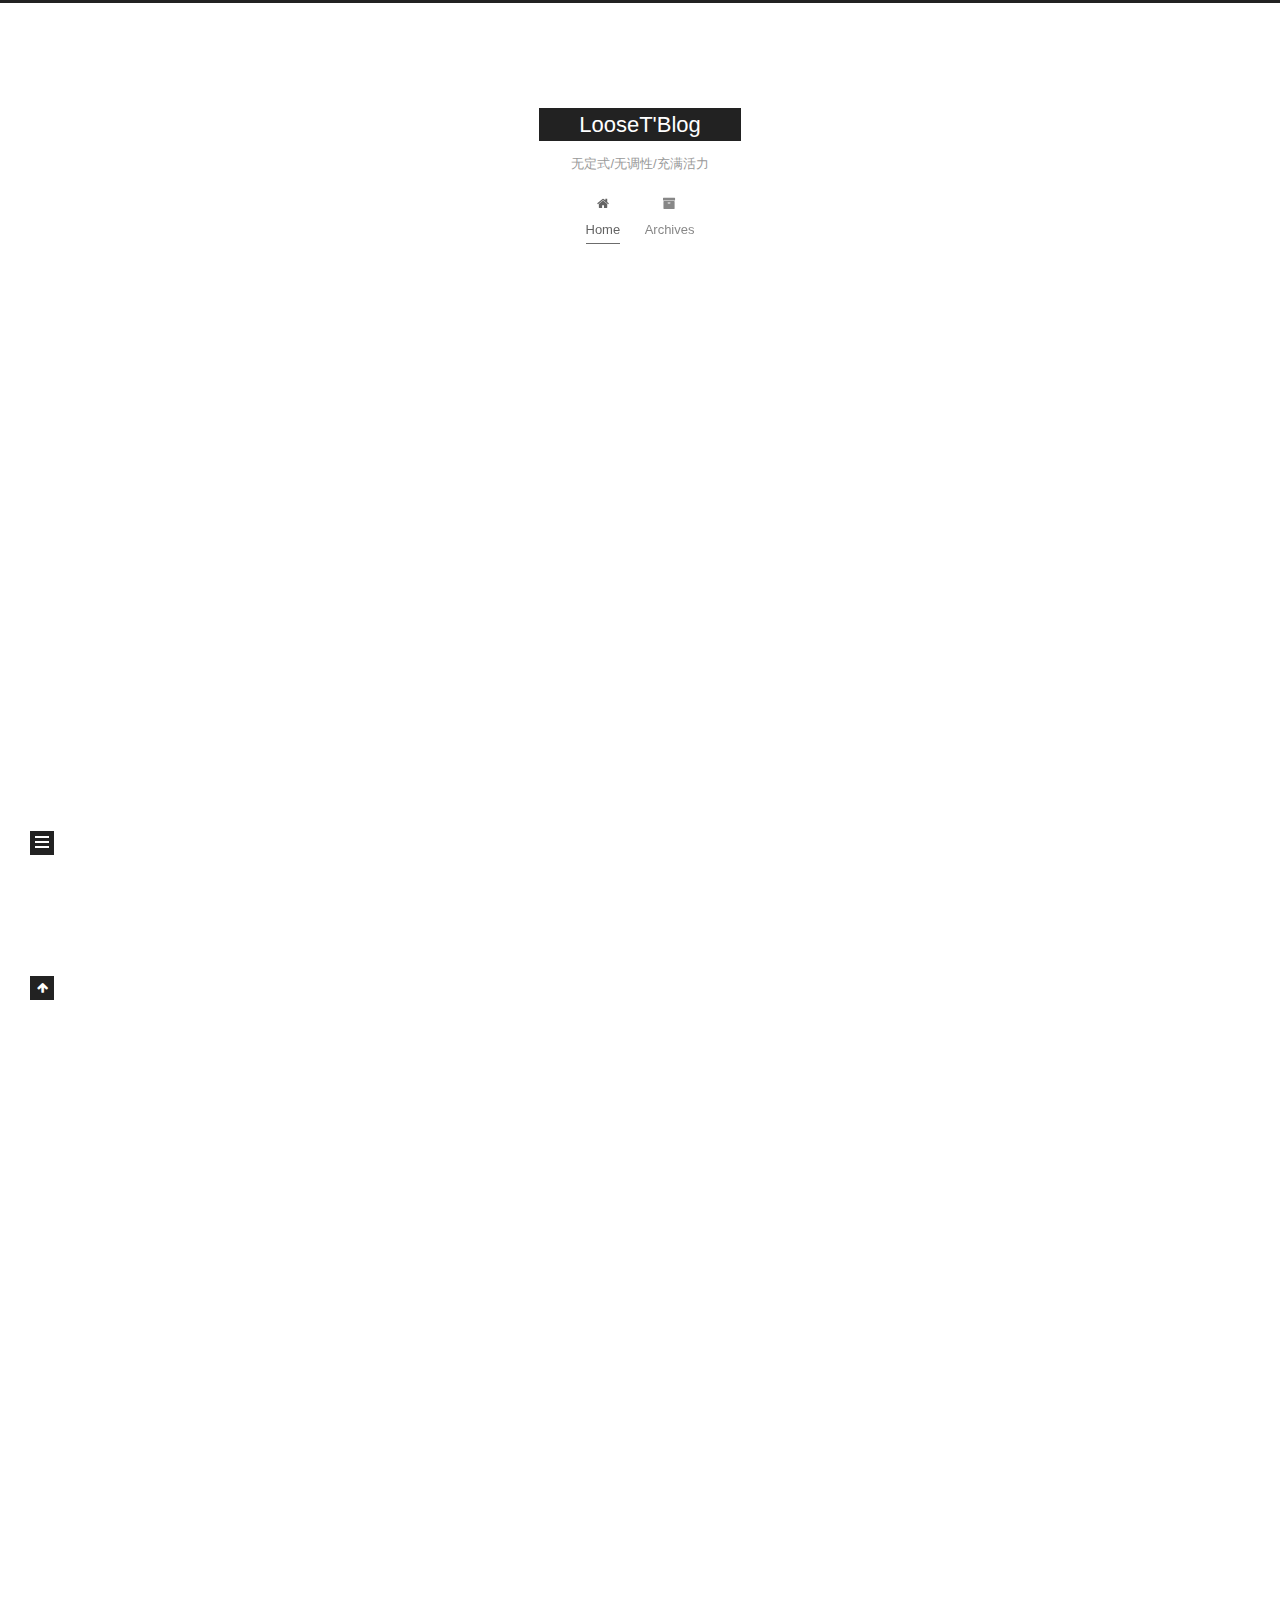
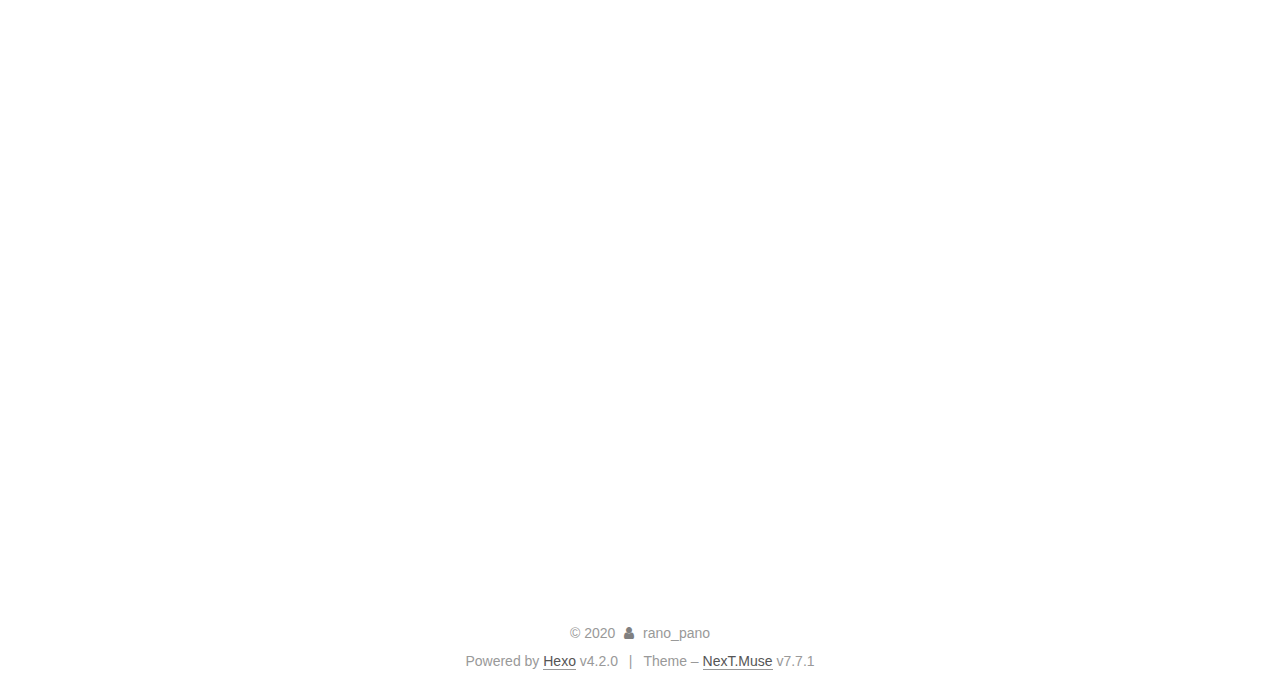
==== index.html @ d1a0e745 "Site updated: 2020-02-09 01:14:16" ====
<!DOCTYPE html>
<html lang="en">
<head>
  <meta charset="UTF-8">
<meta name="viewport" content="width=device-width, initial-scale=1, maximum-scale=2">
<meta name="theme-color" content="#222">
<meta name="generator" content="Hexo 4.2.0">
  <link rel="apple-touch-icon" sizes="180x180" href="/images/apple-touch-icon-next.png">
  <link rel="icon" type="image/png" sizes="32x32" href="/images/favicon-32x32-next.png">
  <link rel="icon" type="image/png" sizes="16x16" href="/images/favicon-16x16-next.png">
  <link rel="mask-icon" href="/images/logo.svg" color="#222">

<link rel="stylesheet" href="/css/main.css">


<link rel="stylesheet" href="/lib/font-awesome/css/font-awesome.min.css">


<script id="hexo-configurations">
  var NexT = window.NexT || {};
  var CONFIG = {
    hostname: new URL('http://yoursite.com').hostname,
    root: '/',
    scheme: 'Muse',
    version: '7.7.1',
    exturl: false,
    sidebar: {"position":"left","display":"post","padding":18,"offset":12,"onmobile":false},
    copycode: {"enable":false,"show_result":false,"style":null},
    back2top: {"enable":true,"sidebar":false,"scrollpercent":false},
    bookmark: {"enable":false,"color":"#222","save":"auto"},
    fancybox: false,
    mediumzoom: false,
    lazyload: false,
    pangu: false,
    comments: {"style":"tabs","active":null,"storage":true,"lazyload":false,"nav":null},
    algolia: {
      appID: '',
      apiKey: '',
      indexName: '',
      hits: {"per_page":10},
      labels: {"input_placeholder":"Search for Posts","hits_empty":"We didn't find any results for the search: ${query}","hits_stats":"${hits} results found in ${time} ms"}
    },
    localsearch: {"enable":false,"trigger":"auto","top_n_per_article":1,"unescape":false,"preload":false},
    path: '',
    motion: {"enable":true,"async":false,"transition":{"post_block":"fadeIn","post_header":"slideDownIn","post_body":"slideDownIn","coll_header":"slideLeftIn","sidebar":"slideUpIn"}}
  };
</script>

  <meta property="og:type" content="website">
<meta property="og:title" content="LooseT&#39;Blog">
<meta property="og:url" content="http://yoursite.com/index.html">
<meta property="og:site_name" content="LooseT&#39;Blog">
<meta property="og:locale" content="en_US">
<meta property="article:author" content="rano_pano">
<meta name="twitter:card" content="summary">

<link rel="canonical" href="http://yoursite.com/">


<script id="page-configurations">
  // https://hexo.io/docs/variables.html
  CONFIG.page = {
    sidebar: "",
    isHome: true,
    isPost: false
  };
</script>

  <title>LooseT'Blog</title>
  






  <noscript>
  <style>
  .use-motion .brand,
  .use-motion .menu-item,
  .sidebar-inner,
  .use-motion .post-block,
  .use-motion .pagination,
  .use-motion .comments,
  .use-motion .post-header,
  .use-motion .post-body,
  .use-motion .collection-header { opacity: initial; }

  .use-motion .site-title,
  .use-motion .site-subtitle {
    opacity: initial;
    top: initial;
  }

  .use-motion .logo-line-before i { left: initial; }
  .use-motion .logo-line-after i { right: initial; }
  </style>
</noscript>

<link rel="alternate" href="/rss2.xml" title="LooseT'Blog" type="application/rss+xml">
</head>

<body itemscope itemtype="http://schema.org/WebPage">
  <div class="container use-motion">
    <div class="headband"></div>

    <header class="header" itemscope itemtype="http://schema.org/WPHeader">
      <div class="header-inner"><div class="site-brand-container">
  <div class="site-meta">

    <div>
      <a href="/" class="brand" rel="start">
        <span class="logo-line-before"><i></i></span>
        <span class="site-title">LooseT'Blog</span>
        <span class="logo-line-after"><i></i></span>
      </a>
    </div>
        <p class="site-subtitle">无定式/无调性/充满活力</p>
  </div>

  <div class="site-nav-toggle">
    <div class="toggle" aria-label="Toggle navigation bar">
      <span class="toggle-line toggle-line-first"></span>
      <span class="toggle-line toggle-line-middle"></span>
      <span class="toggle-line toggle-line-last"></span>
    </div>
  </div>
</div>


<nav class="site-nav">
  
  <ul id="menu" class="menu">
        <li class="menu-item menu-item-home">

    <a href="/" rel="section"><i class="fa fa-fw fa-home"></i>Home</a>

  </li>
        <li class="menu-item menu-item-archives">

    <a href="/archives/" rel="section"><i class="fa fa-fw fa-archive"></i>Archives</a>

  </li>
  </ul>

</nav>
</div>
    </header>

    
  <div class="back-to-top">
    <i class="fa fa-arrow-up"></i>
    <span>0%</span>
  </div>


    <main class="main">
      <div class="main-inner">
        <div class="content-wrap">
          

          <div class="content">
            

  <div class="posts-expand">
        
  
  
  <article itemscope itemtype="http://schema.org/Article" class="post-block home" lang="en">
    <link itemprop="mainEntityOfPage" href="http://yoursite.com/2020/02/08/loose/">

    <span hidden itemprop="author" itemscope itemtype="http://schema.org/Person">
      <meta itemprop="image" content="/images/avatar.gif">
      <meta itemprop="name" content="rano_pano">
      <meta itemprop="description" content="">
    </span>

    <span hidden itemprop="publisher" itemscope itemtype="http://schema.org/Organization">
      <meta itemprop="name" content="LooseT'Blog">
    </span>
      <header class="post-header">
        <h1 class="post-title" itemprop="name headline">
          
            <a href="/2020/02/08/loose/" class="post-title-link" itemprop="url">loose</a>
        </h1>

        <div class="post-meta">
            <span class="post-meta-item">
              <span class="post-meta-item-icon">
                <i class="fa fa-calendar-o"></i>
              </span>
              <span class="post-meta-item-text">Posted on</span>

              <time title="Created: 2020-02-08 17:08:49" itemprop="dateCreated datePublished" datetime="2020-02-08T17:08:49+08:00">2020-02-08</time>
            </span>
              <span class="post-meta-item">
                <span class="post-meta-item-icon">
                  <i class="fa fa-calendar-check-o"></i>
                </span>
                <span class="post-meta-item-text">Edited on</span>
                <time title="Modified: 2020-02-09 01:12:30" itemprop="dateModified" datetime="2020-02-09T01:12:30+08:00">2020-02-09</time>
              </span>

          

        </div>
      </header>

    
    
    
    <div class="post-body" itemprop="articleBody">

      
          <hr>
<p>title: loose<br>date: 2020-02-08 17:08:49<br>tags:</p>
<hr>
<p><img src="http://q5ad67970.bkt.clouddn.com/202002090108_110.jpg" alt=""></p>

      
    </div>

    
    
    
      <footer class="post-footer">
        <div class="post-eof"></div>
      </footer>
  </article>
  
  
  

        
  
  
  <article itemscope itemtype="http://schema.org/Article" class="post-block home" lang="en">
    <link itemprop="mainEntityOfPage" href="http://yoursite.com/2020/02/05/test-my-site/">

    <span hidden itemprop="author" itemscope itemtype="http://schema.org/Person">
      <meta itemprop="image" content="/images/avatar.gif">
      <meta itemprop="name" content="rano_pano">
      <meta itemprop="description" content="">
    </span>

    <span hidden itemprop="publisher" itemscope itemtype="http://schema.org/Organization">
      <meta itemprop="name" content="LooseT'Blog">
    </span>
      <header class="post-header">
        <h1 class="post-title" itemprop="name headline">
          
            <a href="/2020/02/05/test-my-site/" class="post-title-link" itemprop="url">test_my_site</a>
        </h1>

        <div class="post-meta">
            <span class="post-meta-item">
              <span class="post-meta-item-icon">
                <i class="fa fa-calendar-o"></i>
              </span>
              <span class="post-meta-item-text">Posted on</span>

              <time title="Created: 2020-02-05 23:00:31" itemprop="dateCreated datePublished" datetime="2020-02-05T23:00:31+08:00">2020-02-05</time>
            </span>

          

        </div>
      </header>

    
    
    
    <div class="post-body" itemprop="articleBody">

      
          
      
    </div>

    
    
    
      <footer class="post-footer">
        <div class="post-eof"></div>
      </footer>
  </article>
  
  
  

        
  
  
  <article itemscope itemtype="http://schema.org/Article" class="post-block home" lang="en">
    <link itemprop="mainEntityOfPage" href="http://yoursite.com/2020/02/05/hello-world/">

    <span hidden itemprop="author" itemscope itemtype="http://schema.org/Person">
      <meta itemprop="image" content="/images/avatar.gif">
      <meta itemprop="name" content="rano_pano">
      <meta itemprop="description" content="">
    </span>

    <span hidden itemprop="publisher" itemscope itemtype="http://schema.org/Organization">
      <meta itemprop="name" content="LooseT'Blog">
    </span>
      <header class="post-header">
        <h1 class="post-title" itemprop="name headline">
          
            <a href="/2020/02/05/hello-world/" class="post-title-link" itemprop="url">Hello World</a>
        </h1>

        <div class="post-meta">
            <span class="post-meta-item">
              <span class="post-meta-item-icon">
                <i class="fa fa-calendar-o"></i>
              </span>
              <span class="post-meta-item-text">Posted on</span>

              <time title="Created: 2020-02-05 21:24:03" itemprop="dateCreated datePublished" datetime="2020-02-05T21:24:03+08:00">2020-02-05</time>
            </span>

          

        </div>
      </header>

    
    
    
    <div class="post-body" itemprop="articleBody">

      
          <p>Welcome to <a href="https://hexo.io/" target="_blank" rel="noopener">Hexo</a>! This is your very first post. Check <a href="https://hexo.io/docs/" target="_blank" rel="noopener">documentation</a> for more info. If you get any problems when using Hexo, you can find the answer in <a href="https://hexo.io/docs/troubleshooting.html" target="_blank" rel="noopener">troubleshooting</a> or you can ask me on <a href="https://github.com/hexojs/hexo/issues" target="_blank" rel="noopener">GitHub</a>.</p>
<h2 id="Quick-Start"><a href="#Quick-Start" class="headerlink" title="Quick Start"></a>Quick Start</h2><h3 id="Create-a-new-post"><a href="#Create-a-new-post" class="headerlink" title="Create a new post"></a>Create a new post</h3><figure class="highlight bash"><table><tr><td class="gutter"><pre><span class="line">1</span><br></pre></td><td class="code"><pre><span class="line">$ hexo new <span class="string">"My New Post"</span></span><br></pre></td></tr></table></figure>

<p>More info: <a href="https://hexo.io/docs/writing.html" target="_blank" rel="noopener">Writing</a></p>
<h3 id="Run-server"><a href="#Run-server" class="headerlink" title="Run server"></a>Run server</h3><figure class="highlight bash"><table><tr><td class="gutter"><pre><span class="line">1</span><br></pre></td><td class="code"><pre><span class="line">$ hexo server</span><br></pre></td></tr></table></figure>

<p>More info: <a href="https://hexo.io/docs/server.html" target="_blank" rel="noopener">Server</a></p>
<h3 id="Generate-static-files"><a href="#Generate-static-files" class="headerlink" title="Generate static files"></a>Generate static files</h3><figure class="highlight bash"><table><tr><td class="gutter"><pre><span class="line">1</span><br></pre></td><td class="code"><pre><span class="line">$ hexo generate</span><br></pre></td></tr></table></figure>

<p>More info: <a href="https://hexo.io/docs/generating.html" target="_blank" rel="noopener">Generating</a></p>
<h3 id="Deploy-to-remote-sites"><a href="#Deploy-to-remote-sites" class="headerlink" title="Deploy to remote sites"></a>Deploy to remote sites</h3><figure class="highlight bash"><table><tr><td class="gutter"><pre><span class="line">1</span><br></pre></td><td class="code"><pre><span class="line">$ hexo deploy</span><br></pre></td></tr></table></figure>

<p>More info: <a href="https://hexo.io/docs/one-command-deployment.html" target="_blank" rel="noopener">Deployment</a></p>

      
    </div>

    
    
    
      <footer class="post-footer">
        <div class="post-eof"></div>
      </footer>
  </article>
  
  
  

  </div>

  



          </div>
          

<script>
  window.addEventListener('tabs:register', () => {
    let activeClass = CONFIG.comments.activeClass;
    if (CONFIG.comments.storage) {
      activeClass = localStorage.getItem('comments_active') || activeClass;
    }
    if (activeClass) {
      let activeTab = document.querySelector(`a[href="#comment-${activeClass}"]`);
      if (activeTab) {
        activeTab.click();
      }
    }
  });
  if (CONFIG.comments.storage) {
    window.addEventListener('tabs:click', event => {
      if (!event.target.matches('.tabs-comment .tab-content .tab-pane')) return;
      let commentClass = event.target.classList[1];
      localStorage.setItem('comments_active', commentClass);
    });
  }
</script>

        </div>
          
  
  <div class="toggle sidebar-toggle">
    <span class="toggle-line toggle-line-first"></span>
    <span class="toggle-line toggle-line-middle"></span>
    <span class="toggle-line toggle-line-last"></span>
  </div>

  <aside class="sidebar">
    <div class="sidebar-inner">

      <ul class="sidebar-nav motion-element">
        <li class="sidebar-nav-toc">
          Table of Contents
        </li>
        <li class="sidebar-nav-overview">
          Overview
        </li>
      </ul>

      <!--noindex-->
      <div class="post-toc-wrap sidebar-panel">
      </div>
      <!--/noindex-->

      <div class="site-overview-wrap sidebar-panel">
        <div class="site-author motion-element" itemprop="author" itemscope itemtype="http://schema.org/Person">
  <p class="site-author-name" itemprop="name">rano_pano</p>
  <div class="site-description" itemprop="description"></div>
</div>
<div class="site-state-wrap motion-element">
  <nav class="site-state">
      <div class="site-state-item site-state-posts">
          <a href="/archives/">
        
          <span class="site-state-item-count">3</span>
          <span class="site-state-item-name">posts</span>
        </a>
      </div>
  </nav>
</div>



      </div>

    </div>
  </aside>
  <div id="sidebar-dimmer"></div>


      </div>
    </main>

    <footer class="footer">
      <div class="footer-inner">
        

<div class="copyright">
  
  &copy; 
  <span itemprop="copyrightYear">2020</span>
  <span class="with-love">
    <i class="fa fa-user"></i>
  </span>
  <span class="author" itemprop="copyrightHolder">rano_pano</span>
</div>
  <div class="powered-by">Powered by <a href="https://hexo.io/" class="theme-link" rel="noopener" target="_blank">Hexo</a> v4.2.0
  </div>
  <span class="post-meta-divider">|</span>
  <div class="theme-info">Theme – <a href="https://muse.theme-next.org/" class="theme-link" rel="noopener" target="_blank">NexT.Muse</a> v7.7.1
  </div>

        








      </div>
    </footer>
  </div>

  
  <script src="/lib/anime.min.js"></script>
  <script src="/lib/velocity/velocity.min.js"></script>
  <script src="/lib/velocity/velocity.ui.min.js"></script>

<script src="/js/utils.js"></script>

<script src="/js/motion.js"></script>


<script src="/js/schemes/muse.js"></script>


<script src="/js/next-boot.js"></script>




  















  

  

</body>
</html>
---- css/main.css ----
html {
  line-height: 1.15; /* 1 */
  -webkit-text-size-adjust: 100%; /* 2 */
}
body {
  margin: 0;
}
main {
  display: block;
}
h1 {
  font-size: 2em;
  margin: 0.67em 0;
}
hr {
  box-sizing: content-box; /* 1 */
  height: 0; /* 1 */
  overflow: visible; /* 2 */
}
pre {
  font-family: monospace, monospace; /* 1 */
  font-size: 1em; /* 2 */
}
a {
  background: transparent;
}
abbr[title] {
  border-bottom: none; /* 1 */
  text-decoration: underline; /* 2 */
  text-decoration: underline dotted; /* 2 */
}
b,
strong {
  font-weight: bolder;
}
code,
kbd,
samp {
  font-family: monospace, monospace; /* 1 */
  font-size: 1em; /* 2 */
}
small {
  font-size: 80%;
}
sub,
sup {
  font-size: 75%;
  line-height: 0;
  position: relative;
  vertical-align: baseline;
}
sub {
  bottom: -0.25em;
}
sup {
  top: -0.5em;
}
img {
  border-style: none;
}
button,
input,
optgroup,
select,
textarea {
  font-family: inherit; /* 1 */
  font-size: 100%; /* 1 */
  line-height: 1.15; /* 1 */
  margin: 0; /* 2 */
}
button,
input {
/* 1 */
  overflow: visible;
}
button,
select {
/* 1 */
  text-transform: none;
}
button,
[type='button'],
[type='reset'],
[type='submit'] {
  -webkit-appearance: button;
}
button::-moz-focus-inner,
[type='button']::-moz-focus-inner,
[type='reset']::-moz-focus-inner,
[type='submit']::-moz-focus-inner {
  border-style: none;
  padding: 0;
}
button:-moz-focusring,
[type='button']:-moz-focusring,
[type='reset']:-moz-focusring,
[type='submit']:-moz-focusring {
  outline: 1px dotted ButtonText;
}
fieldset {
  padding: 0.35em 0.75em 0.625em;
}
legend {
  box-sizing: border-box; /* 1 */
  color: inherit; /* 2 */
  display: table; /* 1 */
  max-width: 100%; /* 1 */
  padding: 0; /* 3 */
  white-space: normal; /* 1 */
}
progress {
  vertical-align: baseline;
}
textarea {
  overflow: auto;
}
[type='checkbox'],
[type='radio'] {
  box-sizing: border-box; /* 1 */
  padding: 0; /* 2 */
}
[type='number']::-webkit-inner-spin-button,
[type='number']::-webkit-outer-spin-button {
  height: auto;
}
[type='search'] {
  outline-offset: -2px; /* 2 */
  -webkit-appearance: textfield; /* 1 */
}
[type='search']::-webkit-search-decoration {
  -webkit-appearance: none;
}
::-webkit-file-upload-button {
  font: inherit; /* 2 */
  -webkit-appearance: button; /* 1 */
}
details {
  display: block;
}
summary {
  display: list-item;
}
template {
  display: none;
}
[hidden] {
  display: none;
}
::selection {
  background: #262a30;
  color: #fff;
}
html,
body {
  height: 100%;
}
body {
  background: #fff;
  color: #555;
  font-family: 'Lato', "PingFang SC", "Microsoft YaHei", sans-serif;
  font-size: 1em;
  line-height: 2;
}
@media (max-width: 991px) {
  body {
    padding-left: 0 !important;
    padding-right: 0 !important;
  }
}
h1,
h2,
h3,
h4,
h5,
h6 {
  font-family: 'Lato', "PingFang SC", "Microsoft YaHei", sans-serif;
  font-weight: bold;
  line-height: 1.5;
  margin: 20px 0 15px;
}
h1 {
  font-size: 1.5em;
}
h2 {
  font-size: 1.375em;
}
h3 {
  font-size: 1.25em;
}
h4 {
  font-size: 1.125em;
}
h5 {
  font-size: 1em;
}
h6 {
  font-size: 0.875em;
}
p {
  margin: 0 0 20px 0;
}
a,
span.exturl {
  border-bottom: 1px solid #999;
  color: #555;
  outline: 0;
  text-decoration: none;
  overflow-wrap: break-word;
  word-wrap: break-word;
  cursor: pointer;
}
a:hover,
span.exturl:hover {
  border-bottom-color: #222;
  color: #222;
}
iframe,
img,
video {
  display: block;
  margin-left: auto;
  margin-right: auto;
  max-width: 100%;
}
hr {
  background-color: #ddd;
  background-image: repeating-linear-gradient(-45deg, #fff, #fff 4px, transparent 4px, transparent 8px);
  border: 0;
  height: 3px;
  margin: 40px 0;
}
blockquote {
  border-left: 4px solid #ddd;
  color: #666;
  margin: 0;
  padding: 0 15px;
}
blockquote cite::before {
  content: '-';
  padding: 0 5px;
}
dt {
  font-weight: 700;
}
dd {
  margin: 0;
  padding: 0;
}
kbd {
  background-color: #f5f5f5;
  background-image: linear-gradient(#eee, #fff, #eee);
  border: 1px solid #ccc;
  border-radius: 0.2em;
  box-shadow: 0.1em 0.1em 0.2em rgba(0,0,0,0.1);
  font-family: inherit;
  padding: 0.1em 0.3em;
  white-space: nowrap;
}
.table-container {
  overflow: auto;
}
table {
  border-collapse: collapse;
  border-spacing: 0;
  font-size: 0.875em;
  margin: 0 0 20px 0;
  width: 100%;
}
tbody tr:nth-of-type(odd) {
  background: #f9f9f9;
}
tbody tr:hover {
  background: #f5f5f5;
}
caption,
th,
td {
  font-weight: normal;
  padding: 8px;
  text-align: left;
  vertical-align: middle;
}
th,
td {
  border: 1px solid #ddd;
  border-bottom: 3px solid #ddd;
}
th {
  font-weight: 700;
  padding-bottom: 10px;
}
td {
  border-bottom-width: 1px;
}
.btn {
  background: #222;
  border: 2px solid #222;
  border-radius: 0;
  color: #fff;
  display: inline-block;
  font-size: 0.875em;
  line-height: 2;
  padding: 0 20px;
  text-decoration: none;
  transition-property: background-color;
  transition-delay: 0s;
  transition-duration: 0.2s;
  transition-timing-function: ease-in-out;
}
.btn:hover {
  background: #fff;
  border-color: #222;
  color: #222;
}
.btn + .btn {
  margin: 0 0 8px 8px;
}
.btn .fa-fw {
  text-align: left;
  width: 1.285714285714286em;
}
.toggle {
  line-height: 0;
}
.toggle .toggle-line {
  background: #fff;
  display: inline-block;
  height: 2px;
  left: 0;
  position: relative;
  top: 0;
  transition: all 0.4s;
  vertical-align: top;
  width: 100%;
}
.toggle .toggle-line:not(:first-child) {
  margin-top: 3px;
}
.toggle.toggle-arrow .toggle-line-first {
  left: 50%;
  top: 2px;
  transform: rotate(45deg);
  width: 50%;
}
.toggle.toggle-arrow .toggle-line-middle {
  left: 2px;
  width: 90%;
}
.toggle.toggle-arrow .toggle-line-last {
  left: 50%;
  top: -2px;
  transform: rotate(-45deg);
  width: 50%;
}
.toggle.toggle-close .toggle-line-first {
  transform: rotate(-45deg);
  top: 5px;
}
.toggle.toggle-close .toggle-line-middle {
  opacity: 0;
}
.toggle.toggle-close .toggle-line-last {
  transform: rotate(45deg);
  top: -5px;
}
.highlight,
pre {
  background: #f7f7f7;
  color: #4d4d4c;
  line-height: 1.6;
  margin: 0 auto 20px;
}
pre,
code {
  font-family: consolas, Menlo, monospace, "PingFang SC", "Microsoft YaHei";
}
code {
  background: #eee;
  border-radius: 3px;
  color: #555;
  padding: 2px 4px;
  overflow-wrap: break-word;
  word-wrap: break-word;
}
.highlight *::selection {
  background: #d6d6d6;
}
.highlight pre {
  border: 0;
  margin: 0;
  padding: 10px 0;
}
.highlight table {
  border: 0;
  margin: 0;
  width: auto;
}
.highlight td {
  border: 0;
  padding: 0;
}
.highlight figcaption {
  background: #eee;
  color: #4d4d4c;
  font-size: 0.875em;
  line-height: 1.2;
  padding: 0.5em;
}
.highlight figcaption::before,
.highlight figcaption::after {
  content: ' ';
  display: table;
}
.highlight figcaption::after {
  clear: both;
}
.highlight figcaption a {
  color: #4d4d4c;
  float: right;
}
.highlight figcaption a:hover {
  border-bottom-color: #4d4d4c;
}
.highlight .gutter {
  -moz-user-select: none;
  -ms-user-select: none;
  -webkit-user-select: none;
  user-select: none;
}
.highlight .gutter pre {
  background: #eff2f3;
  color: #869194;
  padding-left: 10px;
  padding-right: 10px;
  text-align: right;
}
.highlight .code pre {
  background: #f7f7f7;
  padding-left: 10px;
  width: 100%;
}
.gist table {
  width: auto;
}
.gist table td {
  border: 0;
}
pre {
  overflow: auto;
  padding: 10px;
}
pre code {
  background: none;
  color: #4d4d4c;
  font-size: 0.875em;
  padding: 0;
  text-shadow: none;
}
pre .deletion {
  background: #fdd;
}
pre .addition {
  background: #dfd;
}
pre .meta {
  color: #eab700;
  -moz-user-select: none;
  -ms-user-select: none;
  -webkit-user-select: none;
  user-select: none;
}
pre .comment {
  color: #8e908c;
}
pre .variable,
pre .attribute,
pre .tag,
pre .name,
pre .regexp,
pre .ruby .constant,
pre .xml .tag .title,
pre .xml .pi,
pre .xml .doctype,
pre .html .doctype,
pre .css .id,
pre .css .class,
pre .css .pseudo {
  color: #c82829;
}
pre .number,
pre .preprocessor,
pre .built_in,
pre .builtin-name,
pre .literal,
pre .params,
pre .constant,
pre .command {
  color: #f5871f;
}
pre .ruby .class .title,
pre .css .rules .attribute,
pre .string,
pre .symbol,
pre .value,
pre .inheritance,
pre .header,
pre .ruby .symbol,
pre .xml .cdata,
pre .special,
pre .formula {
  color: #718c00;
}
pre .title,
pre .css .hexcolor {
  color: #3e999f;
}
pre .function,
pre .python .decorator,
pre .python .title,
pre .ruby .function .title,
pre .ruby .title .keyword,
pre .perl .sub,
pre .javascript .title,
pre .coffeescript .title {
  color: #4271ae;
}
pre .keyword,
pre .javascript .function {
  color: #8959a8;
}
.blockquote-center {
  border-left: none;
  margin: 40px 0;
  padding: 0;
  position: relative;
  text-align: center;
}
.blockquote-center::before,
.blockquote-center::after {
  background-repeat: no-repeat;
  background-size: 22px 22px;
  content: ' ';
  display: block;
  height: 24px;
  opacity: 0.2;
  position: absolute;
  width: 100%;
}
.blockquote-center::before {
  background-image: url("../images/quote-l.svg");
  background-position: 0 -6px;
  border-top: 1px solid #ccc;
  top: -20px;
}
.blockquote-center::after {
  background-image: url("../images/quote-r.svg");
  background-position: 100% 8px;
  border-bottom: 1px solid #ccc;
  bottom: -20px;
}
.blockquote-center p,
.blockquote-center div {
  text-align: center;
}
.post-body .group-picture img {
  margin: 0 auto;
  padding: 0 3px;
}
.group-picture-row {
  margin-bottom: 6px;
  overflow: hidden;
}
.group-picture-column {
  float: left;
  margin-bottom: 10px;
}
.post-body .label {
  display: inline;
  padding: 0 2px;
}
.post-body .label.default {
  background: #f0f0f0;
}
.post-body .label.primary {
  background: #efe6f7;
}
.post-body .label.info {
  background: #e5f2f8;
}
.post-body .label.success {
  background: #e7f4e9;
}
.post-body .label.warning {
  background: #fcf6e1;
}
.post-body .label.danger {
  background: #fae8eb;
}
.post-body .tabs {
  margin-bottom: 20px;
}
.post-body .tabs,
.tabs-comment {
  display: block;
  padding-top: 10px;
  position: relative;
}
.post-body .tabs ul.nav-tabs,
.tabs-comment ul.nav-tabs {
  display: flex;
  flex-wrap: wrap;
  margin: 0;
  margin-bottom: -1px;
  padding: 0;
}
@media (max-width: 413px) {
  .post-body .tabs ul.nav-tabs,
  .tabs-comment ul.nav-tabs {
    display: block;
    margin-bottom: 5px;
  }
}
.post-body .tabs ul.nav-tabs li.tab,
.tabs-comment ul.nav-tabs li.tab {
  background: #fff;
  border-bottom: 1px solid #ddd;
  border-left: 1px solid transparent;
  border-right: 1px solid transparent;
  border-top: 3px solid transparent;
  flex-grow: 1;
  list-style-type: none;
  border-radius: 0 0 0 0;
}
@media (max-width: 413px) {
  .post-body .tabs ul.nav-tabs li.tab,
  .tabs-comment ul.nav-tabs li.tab {
    border-bottom: 1px solid transparent;
    border-left: 3px solid transparent;
    border-right: 1px solid transparent;
    border-top: 1px solid transparent;
  }
}
@media (max-width: 413px) {
  .post-body .tabs ul.nav-tabs li.tab,
  .tabs-comment ul.nav-tabs li.tab {
    border-radius: 0;
  }
}
.post-body .tabs ul.nav-tabs li.tab a,
.tabs-comment ul.nav-tabs li.tab a {
  border-bottom: initial;
  display: block;
  line-height: 1.8;
  outline: 0;
  padding: 0.25em 0.75em;
  text-align: center;
  transition-delay: 0s;
  transition-duration: 0.2s;
  transition-timing-function: ease-out;
}
.post-body .tabs ul.nav-tabs li.tab a i,
.tabs-comment ul.nav-tabs li.tab a i {
  width: 1.285714285714286em;
}
.post-body .tabs ul.nav-tabs li.tab.active,
.tabs-comment ul.nav-tabs li.tab.active {
  border-bottom: 1px solid transparent;
  border-left: 1px solid #ddd;
  border-right: 1px solid #ddd;
  border-top: 3px solid #fc6423;
}
@media (max-width: 413px) {
  .post-body .tabs ul.nav-tabs li.tab.active,
  .tabs-comment ul.nav-tabs li.tab.active {
    border-bottom: 1px solid #ddd;
    border-left: 3px solid #fc6423;
    border-right: 1px solid #ddd;
    border-top: 1px solid #ddd;
  }
}
.post-body .tabs ul.nav-tabs li.tab.active a,
.tabs-comment ul.nav-tabs li.tab.active a {
  color: #555;
  cursor: default;
}
.post-body .tabs .tab-content .tab-pane,
.tabs-comment .tab-content .tab-pane {
  border: 1px solid #ddd;
  padding: 20px 20px 0 20px;
  border-radius: 0;
}
.post-body .tabs .tab-content .tab-pane:not(.active),
.tabs-comment .tab-content .tab-pane:not(.active) {
  display: none;
}
.post-body .tabs .tab-content .tab-pane.active,
.tabs-comment .tab-content .tab-pane.active {
  display: block;
}
.post-body .tabs .tab-content .tab-pane.active:nth-of-type(1),
.tabs-comment .tab-content .tab-pane.active:nth-of-type(1) {
  border-radius: 0 0 0 0;
}
@media (max-width: 413px) {
  .post-body .tabs .tab-content .tab-pane.active:nth-of-type(1),
  .tabs-comment .tab-content .tab-pane.active:nth-of-type(1) {
    border-radius: 0;
  }
}
.post-body .note {
  border-radius: 3px;
  margin-bottom: 20px;
  padding: 15px;
  position: relative;
  border: 1px solid #eee;
  border-left-width: 5px;
}
.post-body .note h2,
.post-body .note h3,
.post-body .note h4,
.post-body .note h5,
.post-body .note h6 {
  margin-top: 0;
  border-bottom: initial;
  margin-bottom: 0;
  padding-top: 0;
}
.post-body .note p:first-child,
.post-body .note ul:first-child,
.post-body .note ol:first-child,
.post-body .note table:first-child,
.post-body .note pre:first-child,
.post-body .note blockquote:first-child,
.post-body .note img:first-child {
  margin-top: 0;
}
.post-body .note p:last-child,
.post-body .note ul:last-child,
.post-body .note ol:last-child,
.post-body .note table:last-child,
.post-body .note pre:last-child,
.post-body .note blockquote:last-child,
.post-body .note img:last-child {
  margin-bottom: 0;
}
.post-body .note.default {
  border-left-color: #777;
}
.post-body .note.default h2,
.post-body .note.default h3,
.post-body .note.default h4,
.post-body .note.default h5,
.post-body .note.default h6 {
  color: #777;
}
.post-body .note.primary {
  border-left-color: #6f42c1;
}
.post-body .note.primary h2,
.post-body .note.primary h3,
.post-body .note.primary h4,
.post-body .note.primary h5,
.post-body .note.primary h6 {
  color: #6f42c1;
}
.post-body .note.info {
  border-left-color: #428bca;
}
.post-body .note.info h2,
.post-body .note.info h3,
.post-body .note.info h4,
.post-body .note.info h5,
.post-body .note.info h6 {
  color: #428bca;
}
.post-body .note.success {
  border-left-color: #5cb85c;
}
.post-body .note.success h2,
.post-body .note.success h3,
.post-body .note.success h4,
.post-body .note.success h5,
.post-body .note.success h6 {
  color: #5cb85c;
}
.post-body .note.warning {
  border-left-color: #f0ad4e;
}
.post-body .note.warning h2,
.post-body .note.warning h3,
.post-body .note.warning h4,
.post-body .note.warning h5,
.post-body .note.warning h6 {
  color: #f0ad4e;
}
.post-body .note.danger {
  border-left-color: #d9534f;
}
.post-body .note.danger h2,
.post-body .note.danger h3,
.post-body .note.danger h4,
.post-body .note.danger h5,
.post-body .note.danger h6 {
  color: #d9534f;
}
.pagination .prev,
.pagination .next,
.pagination .page-number,
.pagination .space {
  display: inline-block;
  margin: 0 10px;
  padding: 0 11px;
  position: relative;
  top: -1px;
}
@media (max-width: 767px) {
  .pagination .prev,
  .pagination .next,
  .pagination .page-number,
  .pagination .space {
    margin: 0 5px;
  }
}
.pagination {
  border-top: 1px solid #eee;
  margin: 120px 0 0;
  text-align: center;
}
.pagination .prev,
.pagination .next,
.pagination .page-number {
  border-bottom: 0;
  border-top: 1px solid #eee;
  transition-property: border-color;
  transition-delay: 0s;
  transition-duration: 0.2s;
  transition-timing-function: ease-in-out;
}
.pagination .prev:hover,
.pagination .next:hover,
.pagination .page-number:hover {
  border-top-color: #222;
}
.pagination .space {
  margin: 0;
  padding: 0;
}
.pagination .prev {
  margin-left: 0;
}
.pagination .next {
  margin-right: 0;
}
.pagination .page-number.current {
  background: #ccc;
  border-top-color: #ccc;
  color: #fff;
}
@media (max-width: 767px) {
  .pagination {
    border-top: none;
  }
  .pagination .prev,
  .pagination .next,
  .pagination .page-number {
    border-bottom: 1px solid #eee;
    border-top: 0;
    margin-bottom: 10px;
    padding: 0 10px;
  }
  .pagination .prev:hover,
  .pagination .next:hover,
  .pagination .page-number:hover {
    border-bottom-color: #222;
  }
}
.comments {
  margin: 60px 20px 0;
  overflow: hidden;
}
.comment-button-group {
  display: flex;
  flex-wrap: wrap-reverse;
  justify-content: center;
  margin: 1em 0;
}
.comment-button-group .comment-button {
  margin: 0.1em 0.2em;
}
.comment-button-group .comment-button.active {
  background: #fff;
  border-color: #222;
  color: #222;
}
.comment-position {
  display: none;
}
.comment-position.active {
  display: block;
}
.tabs-comment {
  background: #fff;
  margin-top: 4em;
  padding-top: 0;
}
.tabs-comment .comments {
  border: 0;
  box-shadow: none;
  margin-top: 0;
  padding-top: 0;
}
.container {
  min-height: 100%;
  position: relative;
}
.main-inner {
  margin: 0 auto;
  width: 700px;
}
@media (min-width: 1200px) {
  .main-inner {
    width: 800px;
  }
}
@media (min-width: 1600px) {
  .main-inner {
    width: 900px;
  }
}
.header {
  background: transparent;
}
.header-inner {
  margin: 0 auto;
  position: relative;
  width: 700px;
}
@media (min-width: 1200px) {
  .header-inner {
    width: 800px;
  }
}
@media (min-width: 1600px) {
  .header-inner {
    width: 900px;
  }
}
.headband {
  background: #222;
  height: 3px;
}
.site-meta {
  margin: 0;
  text-align: center;
}
@media (max-width: 767px) {
  .site-meta {
    text-align: center;
  }
}
.brand {
  background: #222;
  border-bottom: none;
  color: #fff;
  display: inline-block;
  line-height: 1.375em;
  padding: 0 40px;
  position: relative;
}
.brand:hover {
  color: #fff;
}
.site-title {
  display: inline-block;
  font-family: 'Lato', "PingFang SC", "Microsoft YaHei", sans-serif;
  font-size: 1.375em;
  font-weight: normal;
  line-height: 1.5;
  vertical-align: top;
}
.site-subtitle {
  color: #999;
  font-size: 0.8125em;
  margin-top: 10px;
}
.use-motion .brand {
  opacity: 0;
}
.use-motion .site-title,
.use-motion .site-subtitle,
.use-motion .custom-logo-image {
  opacity: 0;
  position: relative;
  top: -10px;
}
.site-nav-toggle {
  display: none;
  left: 10px;
  position: absolute;
}
@media (max-width: 767px) {
  .site-nav-toggle {
    display: block;
  }
}
.site-nav-toggle .toggle {
  background: transparent;
  border: 0;
  margin-top: 2px;
  padding: 10px;
  width: 22px;
}
.site-nav-toggle .toggle .toggle-line {
  background: #555;
  border-radius: 1px;
}
.site-nav {
  display: block;
}
@media (max-width: 767px) {
  .site-nav {
    clear: both;
    display: none;
  }
}
.site-nav.site-nav-on {
  display: block;
}
.menu {
  margin-top: 20px;
  padding-left: 0;
  text-align: center;
}
.menu-item {
  display: inline-block;
  list-style: none;
  margin: 0 10px;
}
@media (max-width: 767px) {
  .menu-item {
    margin-top: 10px;
  }
}
.menu-item a,
.menu-item span.exturl {
  border-bottom: 0;
  display: block;
  font-size: 0.8125em;
  transition-property: border-color;
  transition-delay: 0s;
  transition-duration: 0.2s;
  transition-timing-function: ease-in-out;
}
@media (hover: none) {
  .menu-item a:hover,
  .menu-item span.exturl:hover {
    border-bottom-color: transparent !important;
  }
}
.menu-item .fa {
  margin-right: 8px;
}
.menu-item .badge {
  display: inline-block;
  font-weight: 700;
  line-height: 1;
  margin-left: 0.35em;
  margin-top: 0.35em;
  text-align: center;
  white-space: nowrap;
}
@media (max-width: 767px) {
  .menu-item .badge {
    float: right;
    margin-left: 0;
  }
}
.use-motion .menu-item {
  opacity: 0;
}
.sidebar {
  background: #222;
  bottom: 0;
  box-shadow: inset 0 2px 6px #000;
  position: fixed;
  top: 0;
}
.sidebar a,
.sidebar span.exturl {
  border-bottom-color: #555;
  color: #999;
}
.sidebar a:hover,
.sidebar span.exturl:hover {
  border-bottom-color: #eee;
  color: #eee;
}
@media (max-width: 991px) {
  .sidebar {
    display: none;
  }
}
.sidebar-inner {
  color: #999;
  padding: 18px 10px;
  text-align: center;
}
.cc-license {
  margin-top: 10px;
  text-align: center;
}
.cc-license .cc-opacity {
  border-bottom: none;
  opacity: 0.7;
}
.cc-license .cc-opacity:hover {
  opacity: 0.9;
}
.cc-license img {
  display: inline-block;
}
.site-author-image {
  border: 2px solid #333;
  display: block;
  height: auto;
  margin: 0 auto;
  max-width: 96px;
  padding: 2px;
}
.site-author-name {
  color: #f5f5f5;
  font-weight: normal;
  margin: 5px 0 0;
  text-align: center;
}
.site-description {
  color: #999;
  font-size: 1em;
  margin-top: 5px;
  text-align: center;
}
.links-of-author {
  margin-top: 15px;
}
.links-of-author a,
.links-of-author span.exturl {
  border-bottom-color: #555;
  display: inline-block;
  font-size: 0.8125em;
  margin-bottom: 10px;
  margin-right: 10px;
  vertical-align: middle;
}
.links-of-author a::before,
.links-of-author span.exturl::before {
  background: #f7a754;
  border-radius: 50%;
  content: ' ';
  display: inline-block;
  height: 4px;
  margin-right: 3px;
  vertical-align: middle;
  width: 4px;
}
.sidebar-button {
  margin-top: 15px;
}
.sidebar-button a {
  border: 1px solid #fc6423;
  border-radius: 4px;
  color: #fc6423;
  display: inline-block;
  padding: 0 15px;
}
.sidebar-button a .fa {
  margin-right: 5px;
}
.sidebar-button a:hover {
  background: #fc6423;
  border: 1px solid #fc6423;
  color: #fff;
}
.sidebar-button a:hover .fa {
  color: #fff;
}
.links-of-blogroll {
  font-size: 0.8125em;
  margin-top: 10px;
}
.links-of-blogroll-title {
  font-size: 0.875em;
  font-weight: 600;
  margin-top: 0;
}
.links-of-blogroll-list {
  list-style: none;
  margin: 0;
  padding: 0;
}
.links-of-blogroll-item {
  padding: 2px 10px;
}
.links-of-blogroll-item a,
.links-of-blogroll-item span.exturl {
  box-sizing: border-box;
  display: inline-block;
  max-width: 280px;
  overflow: hidden;
  text-overflow: ellipsis;
  white-space: nowrap;
}
#sidebar-dimmer {
  display: none;
}
@media (max-width: 767px) {
  #sidebar-dimmer {
    background: #000;
    display: block;
    height: 100%;
    left: 100%;
    opacity: 0;
    position: fixed;
    top: 0;
    width: 100%;
    z-index: 1100;
  }
  .sidebar-active + #sidebar-dimmer {
    opacity: 0.7;
    transform: translateX(-100%);
    transition: opacity 0.5s;
  }
}
.sidebar-nav {
  margin: 0;
  padding-bottom: 20px;
  padding-left: 0;
}
.sidebar-nav li {
  border-bottom: 1px solid transparent;
  color: #555;
  cursor: pointer;
  display: inline-block;
  font-size: 0.875em;
}
.sidebar-nav li.sidebar-nav-overview {
  margin-left: 10px;
}
.sidebar-nav li:hover {
  color: #f5f5f5;
}
.sidebar-nav .sidebar-nav-active {
  border-bottom-color: #87daff;
  color: #87daff;
}
.sidebar-nav .sidebar-nav-active:hover {
  color: #87daff;
}
.sidebar-panel {
  display: none;
  overflow-x: hidden;
  overflow-y: auto;
}
.sidebar-panel-active {
  display: block;
}
.sidebar-toggle {
  background: #222;
  bottom: 45px;
  cursor: pointer;
  height: 14px;
  left: 30px;
  padding: 5px;
  position: fixed;
  width: 14px;
  z-index: 1300;
}
@media (max-width: 991px) {
  .sidebar-toggle {
    left: 20px;
    opacity: 0.8;
    display: none;
  }
}
.sidebar-toggle:hover .toggle-line {
  background: #87daff;
}
.post-toc {
  font-size: 0.875em;
}
.post-toc ol {
  list-style: none;
  margin: 0;
  padding: 0 2px 5px 10px;
  text-align: left;
}
.post-toc ol > ol {
  padding-left: 0;
}
.post-toc ol a {
  border-bottom-color: #555;
  color: #999;
  transition-property: all;
  transition-delay: 0s;
  transition-duration: 0.2s;
  transition-timing-function: ease-in-out;
}
.post-toc ol a:hover {
  border-bottom-color: #ccc;
  color: #ccc;
}
.post-toc .nav-item {
  line-height: 1.8;
  overflow: hidden;
  text-overflow: ellipsis;
  white-space: nowrap;
}
.post-toc .nav .nav-child {
  display: none;
}
.post-toc .nav .active > .nav-child {
  display: block;
}
.post-toc .nav .active-current > .nav-child {
  display: block;
}
.post-toc .nav .active-current > .nav-child > .nav-item {
  display: block;
}
.post-toc .nav .active > a {
  border-bottom-color: #87daff;
  color: #87daff;
}
.post-toc .nav .active-current > a {
  color: #87daff;
}
.post-toc .nav .active-current > a:hover {
  color: #87daff;
}
.site-state {
  display: flex;
  justify-content: center;
  line-height: 1.4;
  margin-top: 10px;
  overflow: hidden;
  text-align: center;
  white-space: nowrap;
}
.site-state-item {
  padding: 0 15px;
}
.site-state-item:not(:first-child) {
  border-left: 1px solid #333;
}
.site-state-item a {
  border-bottom: none;
}
.site-state-item-count {
  color: inherit;
  display: block;
  font-size: 1.25em;
  font-weight: 600;
  text-align: center;
}
.site-state-item-name {
  color: inherit;
  font-size: 0.875em;
}
.footer {
  color: #999;
  font-size: 0.875em;
  padding: 20px 0;
}
.footer.footer-fixed {
  bottom: 0;
  left: 0;
  position: absolute;
  right: 0;
}
.footer-inner {
  box-sizing: border-box;
  margin: 0 auto;
  text-align: center;
  width: 700px;
}
@media (min-width: 1200px) {
  .footer-inner {
    width: 800px;
  }
}
@media (min-width: 1600px) {
  .footer-inner {
    width: 900px;
  }
}
.with-love {
  color: #808080;
  display: inline-block;
  margin: 0 5px;
}
.powered-by,
.theme-info {
  display: inline-block;
}
@-moz-keyframes iconAnimate {
  0%, 100% {
    transform: scale(1);
  }
  10%, 30% {
    transform: scale(0.9);
  }
  20%, 40%, 60%, 80% {
    transform: scale(1.1);
  }
  50%, 70% {
    transform: scale(1.1);
  }
}
@-webkit-keyframes iconAnimate {
  0%, 100% {
    transform: scale(1);
  }
  10%, 30% {
    transform: scale(0.9);
  }
  20%, 40%, 60%, 80% {
    transform: scale(1.1);
  }
  50%, 70% {
    transform: scale(1.1);
  }
}
@-o-keyframes iconAnimate {
  0%, 100% {
    transform: scale(1);
  }
  10%, 30% {
    transform: scale(0.9);
  }
  20%, 40%, 60%, 80% {
    transform: scale(1.1);
  }
  50%, 70% {
    transform: scale(1.1);
  }
}
@keyframes iconAnimate {
  0%, 100% {
    transform: scale(1);
  }
  10%, 30% {
    transform: scale(0.9);
  }
  20%, 40%, 60%, 80% {
    transform: scale(1.1);
  }
  50%, 70% {
    transform: scale(1.1);
  }
}
.back-to-top {
  background: #222;
  bottom: -100px;
  box-sizing: border-box;
  color: #fff;
  cursor: pointer;
  font-size: 12px;
  left: 30px;
  opacity: 1;
  padding: 0 6px;
  position: fixed;
  text-align: center;
  transition-property: bottom;
  z-index: 1300;
  transition-delay: 0s;
  transition-duration: 0.2s;
  transition-timing-function: ease-in-out;
  width: 24px;
}
.back-to-top span {
  display: none;
}
.back-to-top:hover {
  color: #87daff;
}
.back-to-top.back-to-top-on {
  bottom: 19px;
}
@media (max-width: 991px) {
  .back-to-top {
    left: 20px;
    opacity: 0.8;
  }
}
.post-body {
  font-family: 'Lato', "PingFang SC", "Microsoft YaHei", sans-serif;
  overflow-wrap: break-word;
  word-wrap: break-word;
}
@media (min-width: 1200px) {
  .post-body {
    font-size: 1.125em;
  }
}
.post-body span.exturl .fa {
  font-size: 0.875em;
  margin-left: 4px;
}
.post-body .image-caption,
.post-body .figure .caption {
  color: #999;
  font-size: 0.875em;
  font-weight: bold;
  line-height: 1;
  margin: -20px auto 15px;
  text-align: center;
}
.post-sticky-flag {
  display: inline-block;
  transform: rotate(30deg);
}
.post-button {
  margin-top: 40px;
  text-align: center;
}
.use-motion .post-block,
.use-motion .pagination,
.use-motion .comments {
  opacity: 0;
}
.use-motion .post-header {
  opacity: 0;
}
.use-motion .post-body {
  opacity: 0;
}
.use-motion .collection-header {
  opacity: 0;
}
.posts-collapse {
  margin-left: 55px;
  position: relative;
}
@media (max-width: 767px) {
  .posts-collapse {
    margin-left: 20px;
    margin-right: 20px;
  }
}
.posts-collapse .collection-title {
  font-size: 1.125em;
  position: relative;
}
.posts-collapse .collection-title::before {
  background: #999;
  border: 1px solid #fff;
  border-radius: 50%;
  content: ' ';
  height: 10px;
  left: 0;
  margin-left: -6px;
  margin-top: -4px;
  position: absolute;
  top: 50%;
  width: 10px;
}
.posts-collapse .collection-year {
  margin: 60px 0;
  position: relative;
}
.posts-collapse .collection-year::before {
  background: #bbb;
  border-radius: 50%;
  content: ' ';
  height: 8px;
  left: 0;
  margin-left: -4px;
  margin-top: -4px;
  position: absolute;
  top: 50%;
  width: 8px;
}
.posts-collapse .collection-header {
  display: inline-block;
  margin: 0 0 0 20px;
}
.posts-collapse .collection-header small {
  color: #bbb;
  margin-left: 5px;
}
.posts-collapse .post-header {
  border-bottom: 1px dashed #ccc;
  margin: 30px 0;
  padding-left: 15px;
  position: relative;
  transition-property: border;
  transition-delay: 0s;
  transition-duration: 0.2s;
  transition-timing-function: ease-in-out;
}
.posts-collapse .post-header::before {
  background: #bbb;
  border: 1px solid #fff;
  border-radius: 50%;
  content: ' ';
  height: 6px;
  left: 0;
  margin-left: -4px;
  position: absolute;
  top: 0.75em;
  transition-property: background;
  width: 6px;
  transition-delay: 0s;
  transition-duration: 0.2s;
  transition-timing-function: ease-in-out;
}
.posts-collapse .post-header:hover {
  border-bottom-color: #666;
}
.posts-collapse .post-header:hover::before {
  background: #222;
}
.posts-collapse .post-meta {
  display: inline;
  font-size: 0.75em;
  margin-right: 10px;
}
.posts-collapse .post-title {
  display: inline;
  font-size: 1em;
  font-weight: normal;
}
.posts-collapse .post-title a,
.posts-collapse .post-title span.exturl {
  border-bottom: none;
  color: #666;
}
.posts-collapse::before {
  background: #f5f5f5;
  content: ' ';
  height: 100%;
  left: 0;
  margin-left: -2px;
  position: absolute;
  top: 1.25em;
  width: 4px;
}
.posts-collapse .fa-external-link {
  font-size: 0.875em;
  margin-left: 5px;
}
.post-eof {
  background: #ccc;
  height: 1px;
  margin: 80px auto 60px;
  text-align: center;
  width: 8%;
}
.post-block:last-child .post-eof {
  display: none;
}
.posts-expand {
  padding-top: 40px;
}
@media (max-width: 767px) {
  .posts-expand {
    margin: 0 20px;
  }
}
@media (min-width: 992px) {
  .post-body {
    text-align: justify;
  }
}
@media (max-width: 991px) {
  .post-body {
    text-align: justify;
  }
}
.post-body h1,
.post-body h2,
.post-body h3,
.post-body h4,
.post-body h5,
.post-body h6 {
  padding-top: 10px;
}
.post-body h1 .header-anchor,
.post-body h2 .header-anchor,
.post-body h3 .header-anchor,
.post-body h4 .header-anchor,
.post-body h5 .header-anchor,
.post-body h6 .header-anchor {
  border-bottom-style: none;
  color: #ccc;
  float: right;
  margin-left: 10px;
  visibility: hidden;
}
.post-body h1 .header-anchor:hover,
.post-body h2 .header-anchor:hover,
.post-body h3 .header-anchor:hover,
.post-body h4 .header-anchor:hover,
.post-body h5 .header-anchor:hover,
.post-body h6 .header-anchor:hover {
  color: inherit;
}
.post-body h1:hover .header-anchor,
.post-body h2:hover .header-anchor,
.post-body h3:hover .header-anchor,
.post-body h4:hover .header-anchor,
.post-body h5:hover .header-anchor,
.post-body h6:hover .header-anchor {
  visibility: visible;
}
.post-body iframe,
.post-body img,
.post-body video {
  margin-bottom: 20px;
}
.post-body .video-container {
  height: 0;
  margin-bottom: 20px;
  overflow: hidden;
  padding-top: 75%;
  position: relative;
  width: 100%;
}
.post-body .video-container iframe,
.post-body .video-container object,
.post-body .video-container embed {
  height: 100%;
  left: 0;
  margin: 0;
  position: absolute;
  top: 0;
  width: 100%;
}
.post-gallery {
  align-items: center;
  display: grid;
  grid-gap: 10px;
  grid-template-columns: 1fr 1fr 1fr;
  margin-bottom: 20px;
}
@media (max-width: 767px) {
  .post-gallery {
    grid-template-columns: 1fr 1fr;
  }
}
.post-gallery a {
  border: 0;
}
.post-gallery img {
  margin: 0;
}
.posts-expand .post-header {
  font-size: 1.125em;
}
.posts-expand .post-title {
  font-weight: 400;
  margin: initial;
  text-align: center;
  overflow-wrap: break-word;
  word-wrap: break-word;
}
.posts-expand .post-title-link {
  border-bottom: none;
  color: #555;
  display: inline-block;
  position: relative;
  vertical-align: top;
}
.posts-expand .post-title-link::before {
  background: #000;
  bottom: 0;
  content: '';
  height: 2px;
  left: 0;
  position: absolute;
  transform: scaleX(0);
  visibility: hidden;
  width: 100%;
  transition-delay: 0s;
  transition-duration: 0.2s;
  transition-timing-function: ease-in-out;
}
.posts-expand .post-title-link:hover::before {
  transform: scaleX(1);
  visibility: visible;
}
.posts-expand .post-title-link .fa {
  font-size: 0.875em;
  margin-left: 5px;
}
.posts-expand .post-meta {
  color: #999;
  font-family: 'Lato', "PingFang SC", "Microsoft YaHei", sans-serif;
  font-size: 0.75em;
  margin: 3px 0 60px 0;
  text-align: center;
}
.posts-expand .post-meta .post-description {
  font-size: 0.875em;
  margin-top: 2px;
}
.posts-expand .post-meta time {
  border-bottom: 1px dashed #999;
  cursor: pointer;
}
.post-meta .post-meta-item + .post-meta-item::before {
  content: '|';
  margin: 0 0.5em;
}
.post-meta-divider {
  margin: 0 0.5em;
}
.post-meta-item-icon {
  margin-right: 3px;
}
@media (max-width: 991px) {
  .post-meta-item-icon {
    display: inline-block;
  }
}
@media (max-width: 991px) {
  .post-meta-item-text {
    display: none;
  }
}
.post-nav {
  border-top: 1px solid #eee;
  display: flex;
  justify-content: space-between;
  margin-top: 15px;
  padding-top: 10px;
}
.post-nav-item {
  flex: 1;
}
.post-nav-item a {
  border-bottom: none;
  display: block;
  font-size: 0.875em;
  line-height: 1.6;
  position: relative;
}
.post-nav-item a:hover {
  border-bottom: none;
  color: #222;
}
.post-nav-item a:active {
  top: 2px;
}
.post-nav-item .fa {
  font-size: 0.75em;
}
.post-nav-item:first-child {
  margin-right: 15px;
}
.post-nav-item:first-child a {
  padding-left: 5px;
}
.post-nav-item:first-child .fa {
  margin-right: 5px;
}
.post-nav-item:last-child {
  margin-left: 15px;
  text-align: right;
}
.post-nav-item:last-child a {
  padding-right: 5px;
}
.post-nav-item:last-child .fa {
  margin-left: 5px;
}
.rtl.post-body p,
.rtl.post-body a,
.rtl.post-body h1,
.rtl.post-body h2,
.rtl.post-body h3,
.rtl.post-body h4,
.rtl.post-body h5,
.rtl.post-body h6,
.rtl.post-body li,
.rtl.post-body ul,
.rtl.post-body ol {
  direction: rtl;
  font-family: UKIJ Ekran;
}
.rtl.post-title {
  font-family: UKIJ Ekran;
}
.post-tags {
  margin-top: 40px;
  text-align: center;
}
.post-tags a {
  display: inline-block;
  font-size: 0.8125em;
}
.post-tags a:not(:last-child) {
  margin-right: 10px;
}
.post-widgets {
  border-top: 1px solid #eee;
  margin-top: 15px;
  text-align: center;
}
.wp_rating {
  height: 20px;
  line-height: 20px;
  margin-top: 10px;
  padding-top: 6px;
  text-align: center;
}
.social-like {
  display: flex;
  font-size: 0.875em;
  justify-content: center;
  text-align: center;
}
.reward-container {
  margin: 20px auto;
  padding: 10px 0;
  text-align: center;
  width: 90%;
}
.reward-container button {
  background: #ff2a2a;
  border: 0;
  border-radius: 5px;
  color: #fff;
  cursor: pointer;
  line-height: 2;
  outline: 0;
  padding: 0 15px;
  vertical-align: text-top;
}
.reward-container button:hover {
  background: #f55;
}
#qr {
  padding-top: 20px;
}
#qr a {
  border: 0;
}
#qr img {
  display: inline-block;
  margin: 0.8em 2em 0 2em;
  max-width: 100%;
  width: 180px;
}
#qr p {
  text-align: center;
}
.category-all-page .category-all-title {
  text-align: center;
}
.category-all-page .category-all {
  margin-top: 20px;
}
.category-all-page .category-list {
  list-style: none;
  margin: 0;
  padding: 0;
}
.category-all-page .category-list-item {
  margin: 5px 10px;
}
.category-all-page .category-list-count {
  color: #bbb;
}
.category-all-page .category-list-count::before {
  content: ' (';
  display: inline;
}
.category-all-page .category-list-count::after {
  content: ') ';
  display: inline;
}
.category-all-page .category-list-child {
  padding-left: 10px;
}
.event-list {
  padding: 0;
}
.event-list hr {
  background: #222;
  margin: 20px 0 45px 0;
}
.event-list hr::after {
  background: #222;
  color: #fff;
  content: 'NOW';
  display: inline-block;
  font-weight: bold;
  padding: 0 5px;
  text-align: right;
}
.event-list .event {
  background: #222;
  margin: 20px 0;
  min-height: 40px;
  padding: 15px 0 15px 10px;
}
.event-list .event .event-summary {
  color: #fff;
  margin: 0;
  padding-bottom: 3px;
}
.event-list .event .event-summary::before {
  animation: dot-flash 1s alternate infinite ease-in-out;
  color: #fff;
  content: '\f111';
  display: inline-block;
  font-family: 'FontAwesome';
  font-size: 10px;
  margin-right: 25px;
  vertical-align: middle;
}
.event-list .event .event-relative-time {
  color: #bbb;
  display: inline-block;
  font-size: 12px;
  font-weight: 400;
  padding-left: 12px;
}
.event-list .event .event-details {
  color: #fff;
  display: block;
  line-height: 18px;
  margin-left: 56px;
  padding-bottom: 6px;
  padding-top: 3px;
  text-indent: -24px;
}
.event-list .event .event-details::before {
  color: #fff;
  display: inline-block;
  font-family: 'FontAwesome';
  margin-right: 9px;
  text-align: center;
  text-indent: 0;
  width: 14px;
}
.event-list .event .event-details.event-location::before {
  content: '\f041';
}
.event-list .event .event-details.event-duration::before {
  content: '\f017';
}
.event-list .event-past {
  background: #f5f5f5;
}
.event-list .event-past .event-summary,
.event-list .event-past .event-details {
  color: #bbb;
  opacity: 0.9;
}
.event-list .event-past .event-summary::before,
.event-list .event-past .event-details::before {
  animation: none;
  color: #bbb;
}
@-moz-keyframes dot-flash {
  from {
    opacity: 1;
    transform: scale(1);
  }
  to {
    opacity: 0;
    transform: scale(0.8);
  }
}
@-webkit-keyframes dot-flash {
  from {
    opacity: 1;
    transform: scale(1);
  }
  to {
    opacity: 0;
    transform: scale(0.8);
  }
}
@-o-keyframes dot-flash {
  from {
    opacity: 1;
    transform: scale(1);
  }
  to {
    opacity: 0;
    transform: scale(0.8);
  }
}
@keyframes dot-flash {
  from {
    opacity: 1;
    transform: scale(1);
  }
  to {
    opacity: 0;
    transform: scale(0.8);
  }
}
ul.breadcrumb {
  font-size: 0.75em;
  list-style: none;
  margin: 1em 0;
  padding: 0 2em;
  text-align: center;
}
ul.breadcrumb li {
  display: inline;
}
ul.breadcrumb li + li::before {
  content: '/\00a0';
  font-weight: normal;
  padding: 0.5em;
}
ul.breadcrumb li + li:last-child {
  font-weight: bold;
}
.tag-cloud {
  text-align: center;
}
.tag-cloud a {
  display: inline-block;
  margin: 10px;
}
.tag-cloud a:hover {
  color: #222 !important;
}
@media (max-width: 767px) {
  .header-inner,
  .main-inner,
  .footer-inner {
    width: auto;
  }
}
.header-inner {
  padding-top: 100px;
}
@media (max-width: 767px) {
  .header-inner {
    padding-top: 50px;
  }
}
.main-inner {
  padding-bottom: 60px;
}
.content {
  padding-top: 70px;
}
@media (max-width: 767px) {
  .content {
    padding-top: 35px;
  }
}
embed {
  display: block;
  margin: 0 auto 25px auto;
}
.custom-logo .site-meta-headline {
  text-align: center;
}
.custom-logo .brand {
  background: none;
}
.custom-logo .site-title {
  color: #222;
  margin: 10px auto 0;
}
.custom-logo .site-title a {
  border: 0;
}
.custom-logo-image {
  background: #fff;
  margin: 0 auto;
  max-width: 150px;
  padding: 5px;
}
@media (max-width: 767px) {
  .site-nav {
    background: #fff;
    border-bottom: 1px solid #ddd;
    border-top: 1px solid #ddd;
    left: 0;
    margin: 0;
    padding: 0;
    width: 100%;
  }
}
.site-nav-toggle {
  top: 50px;
}
@media (max-width: 767px) {
  .menu {
    text-align: left;
  }
}
.menu-item-active a,
.menu .menu-item a:hover,
.menu .menu-item span.exturl:hover {
  border-bottom: 1px solid #222 !important;
  color: #222;
}
@media (max-width: 767px) {
  .menu-item-active a,
  .menu .menu-item a:hover,
  .menu .menu-item span.exturl:hover {
    border-bottom: 1px dotted #ddd !important;
  }
}
@media (max-width: 767px) {
  .menu .menu-item {
    display: block;
    margin: 0 10px;
  }
}
.menu .menu-item a,
.menu .menu-item span.exturl {
  border-bottom: 1px solid transparent;
}
@media (max-width: 767px) {
  .menu .menu-item a,
  .menu .menu-item span.exturl {
    padding: 5px 10px;
  }
}
@media (min-width: 768px) and (max-width: 991px) {
  .menu .menu-item .fa {
    display: block;
    line-height: 2;
    margin-right: 0;
    width: 100%;
  }
}
@media (min-width: 992px) {
  .menu .menu-item .fa {
    display: block;
    line-height: 2;
    margin-right: 0;
    width: 100%;
  }
}
.menu .menu-item .badge {
  background: #eee;
  padding: 1px 4px;
}
.sub-menu {
  margin: 10px 0;
}
.sub-menu .menu-item {
  display: inline-block;
}
.sidebar {
  left: -320px;
}
.sidebar.sidebar-active {
  left: 0;
}
.sidebar {
  transition: all 0.4s;
  width: 320px;
  z-index: 1200;
}
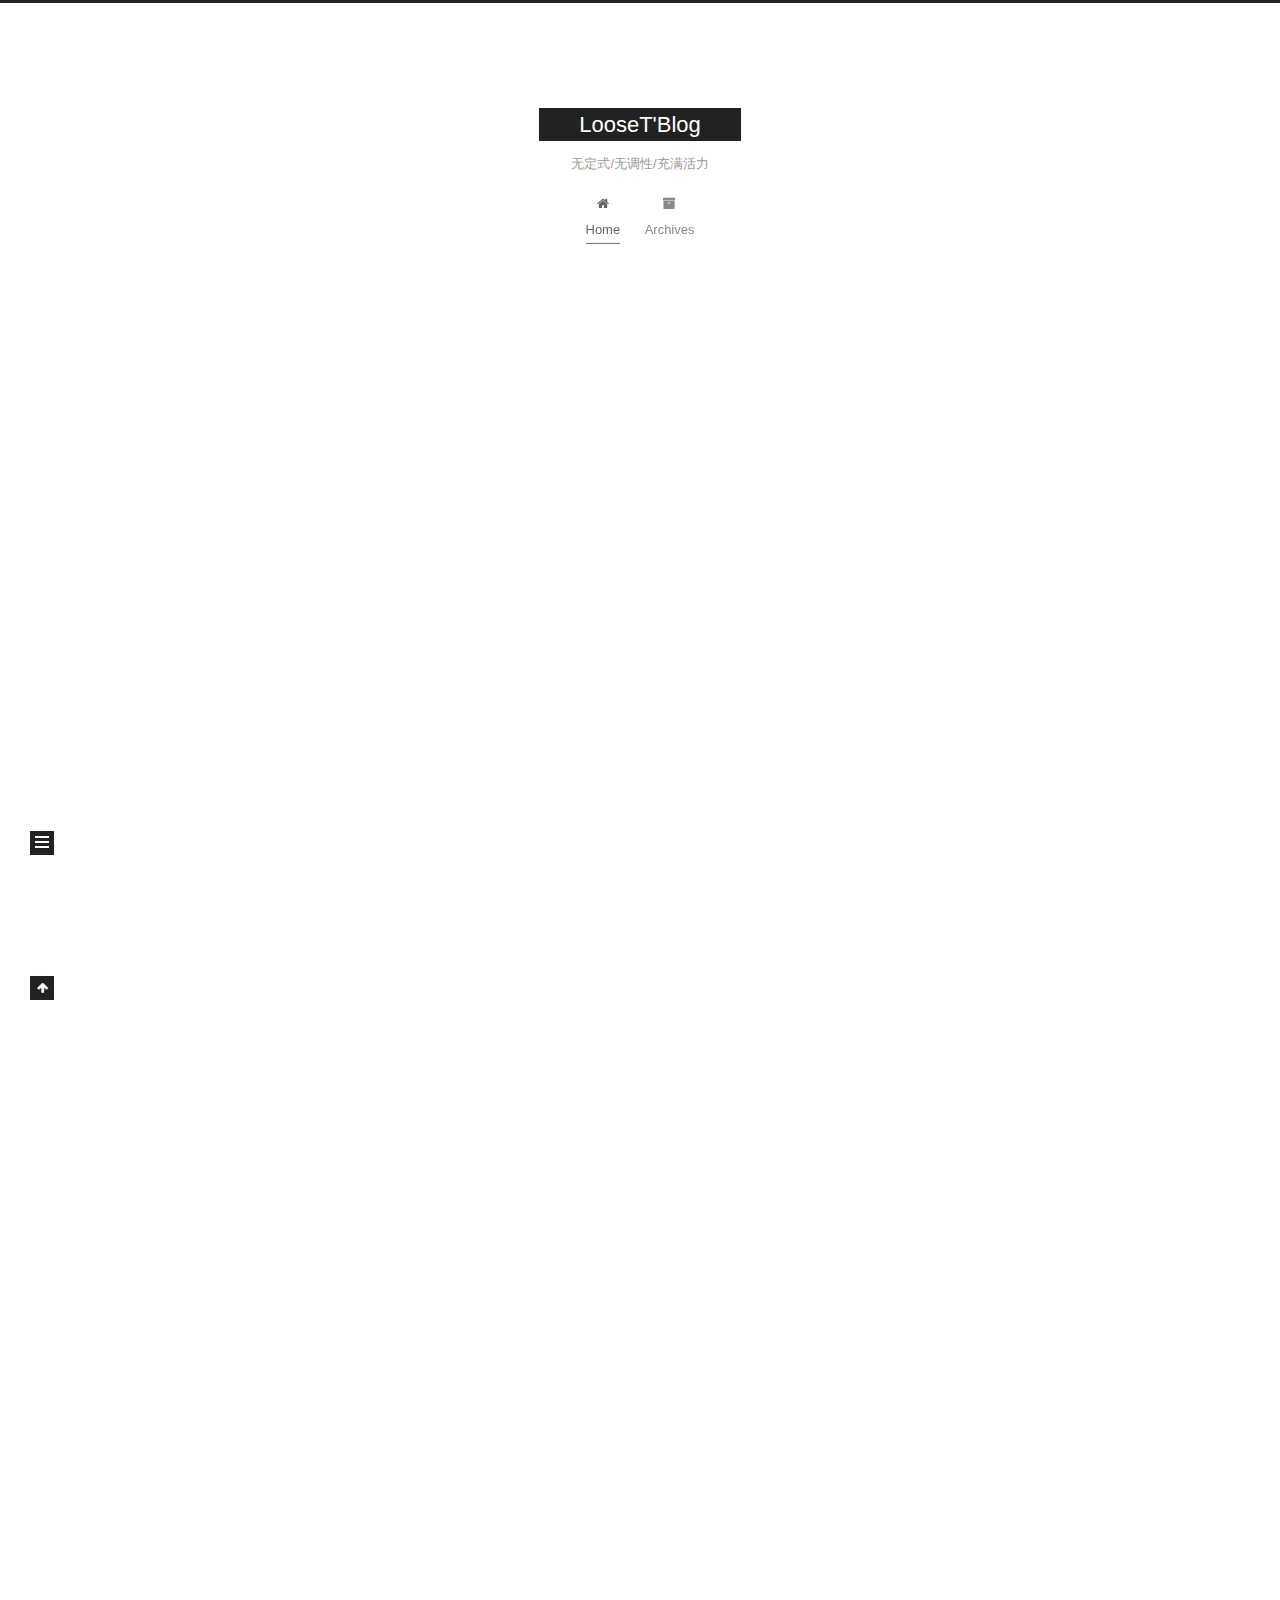
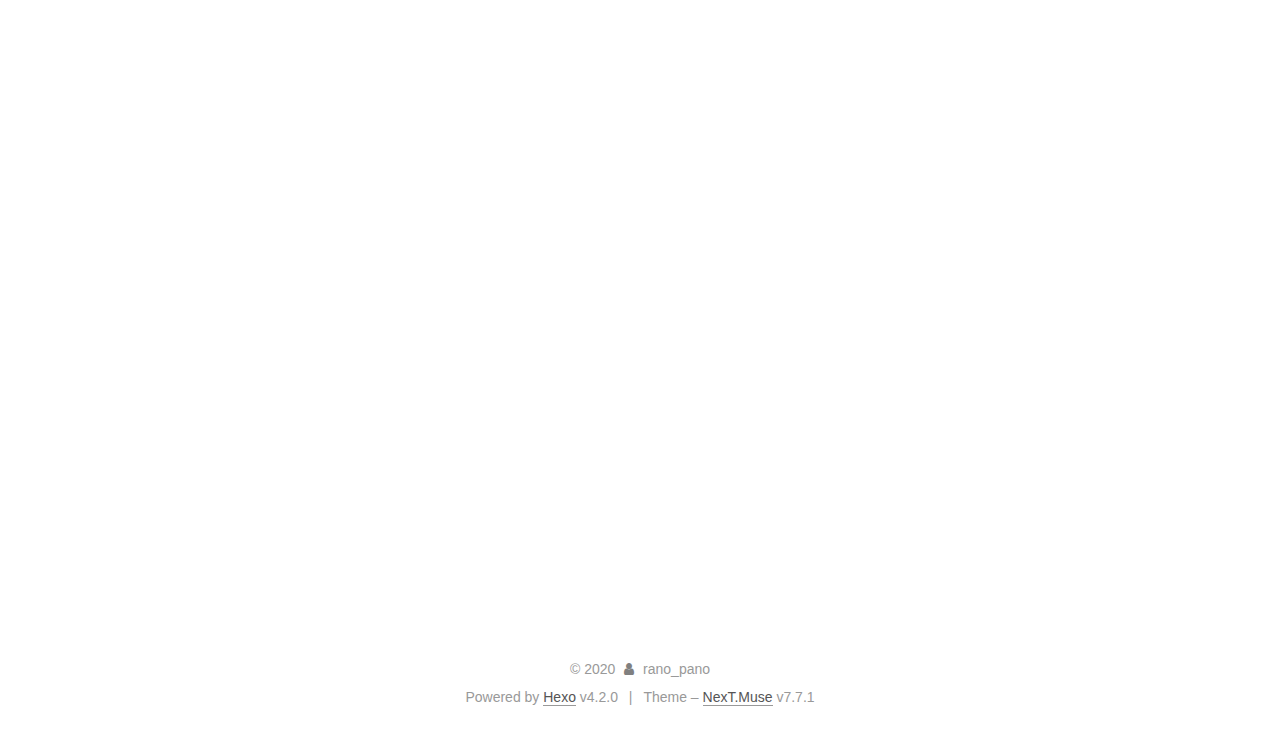
==== commit f7ee7dcf: "Site updated: 2020-02-09 01:17:10" ====
--- a/index.html
+++ b/index.html
@@ -198,7 +198,7 @@
                   <i class="fa fa-calendar-check-o"></i>
                 </span>
                 <span class="post-meta-item-text">Edited on</span>
-                <time title="Modified: 2020-02-09 01:12:30" itemprop="dateModified" datetime="2020-02-09T01:12:30+08:00">2020-02-09</time>
+                <time title="Modified: 2020-02-09 01:16:30" itemprop="dateModified" datetime="2020-02-09T01:16:30+08:00">2020-02-09</time>
               </span>
 
           
@@ -215,7 +215,7 @@
           <hr>
 <p>title: loose<br>date: 2020-02-08 17:08:49<br>tags:</p>
 <hr>
-<p><img src="http://q5ad67970.bkt.clouddn.com/202002090108_110.jpg" alt=""></p>
+<p>(<a href="http://q5ad67970.bkt.clouddn.com/202002090108_110.jpg" target="_blank" rel="noopener">http://q5ad67970.bkt.clouddn.com/202002090108_110.jpg</a>)</p>
 
       
     </div>
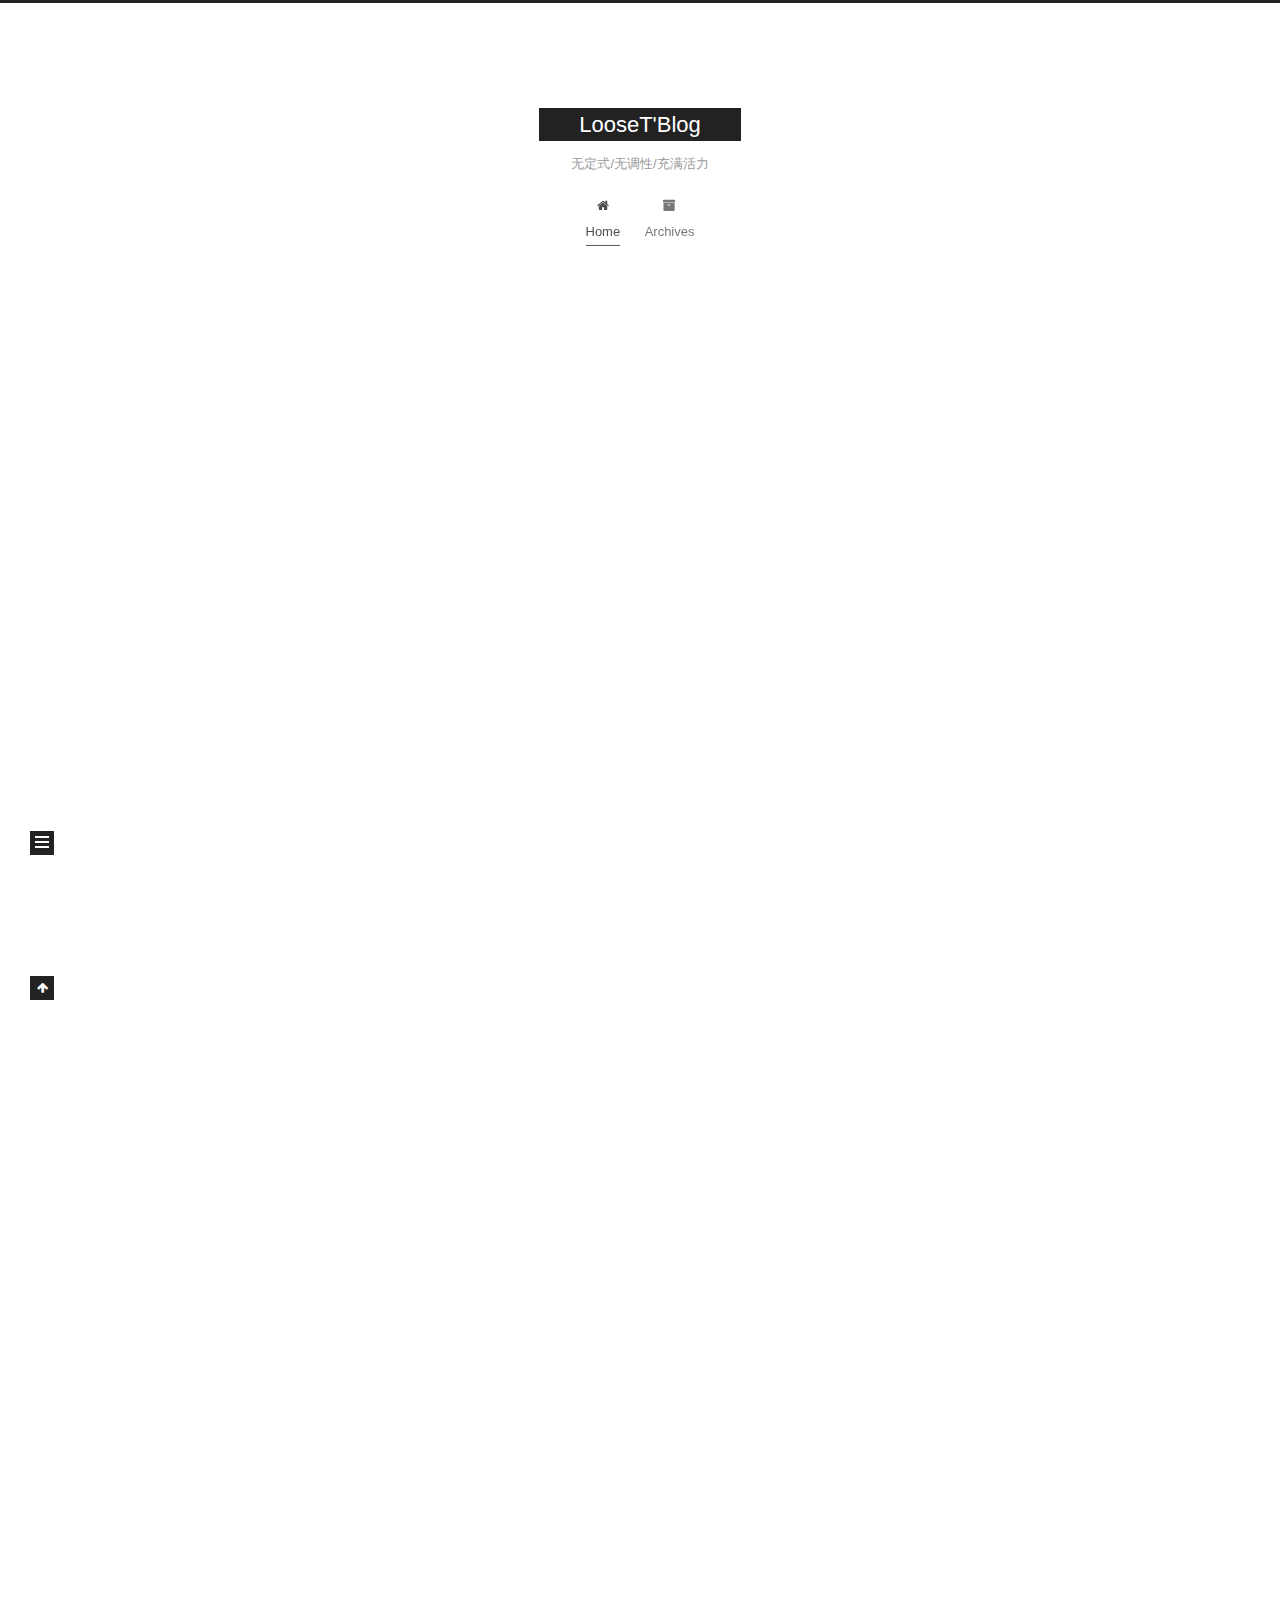
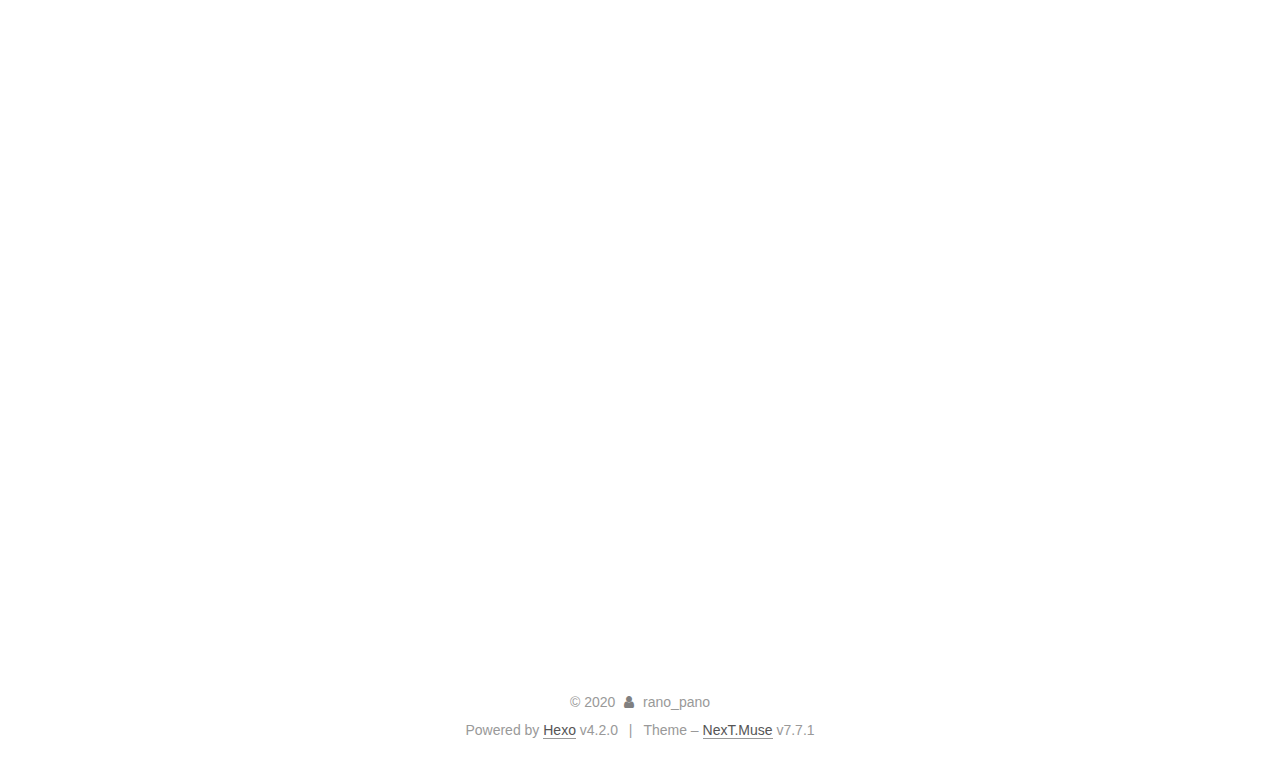
==== commit aafe4a90: "Site updated: 2020-02-09 01:20:24" ====
--- a/index.html
+++ b/index.html
@@ -198,7 +198,7 @@
                   <i class="fa fa-calendar-check-o"></i>
                 </span>
                 <span class="post-meta-item-text">Edited on</span>
-                <time title="Modified: 2020-02-09 01:16:30" itemprop="dateModified" datetime="2020-02-09T01:16:30+08:00">2020-02-09</time>
+                <time title="Modified: 2020-02-09 01:20:11" itemprop="dateModified" datetime="2020-02-09T01:20:11+08:00">2020-02-09</time>
               </span>
 
           
@@ -215,8 +215,8 @@
           <hr>
 <p>title: loose<br>date: 2020-02-08 17:08:49<br>tags:</p>
 <hr>
-<p>(<a href="http://q5ad67970.bkt.clouddn.com/202002090108_110.jpg" target="_blank" rel="noopener">http://q5ad67970.bkt.clouddn.com/202002090108_110.jpg</a>)</p>
-
+<p><img src="http://q5ad67970.bkt.clouddn.com/202002090118_694.png" alt=""></p>
+<pre><code>![](http://q5ad67970.bkt.clouddn.com/202002090119_597.JPG)</code></pre>
       
     </div>
 
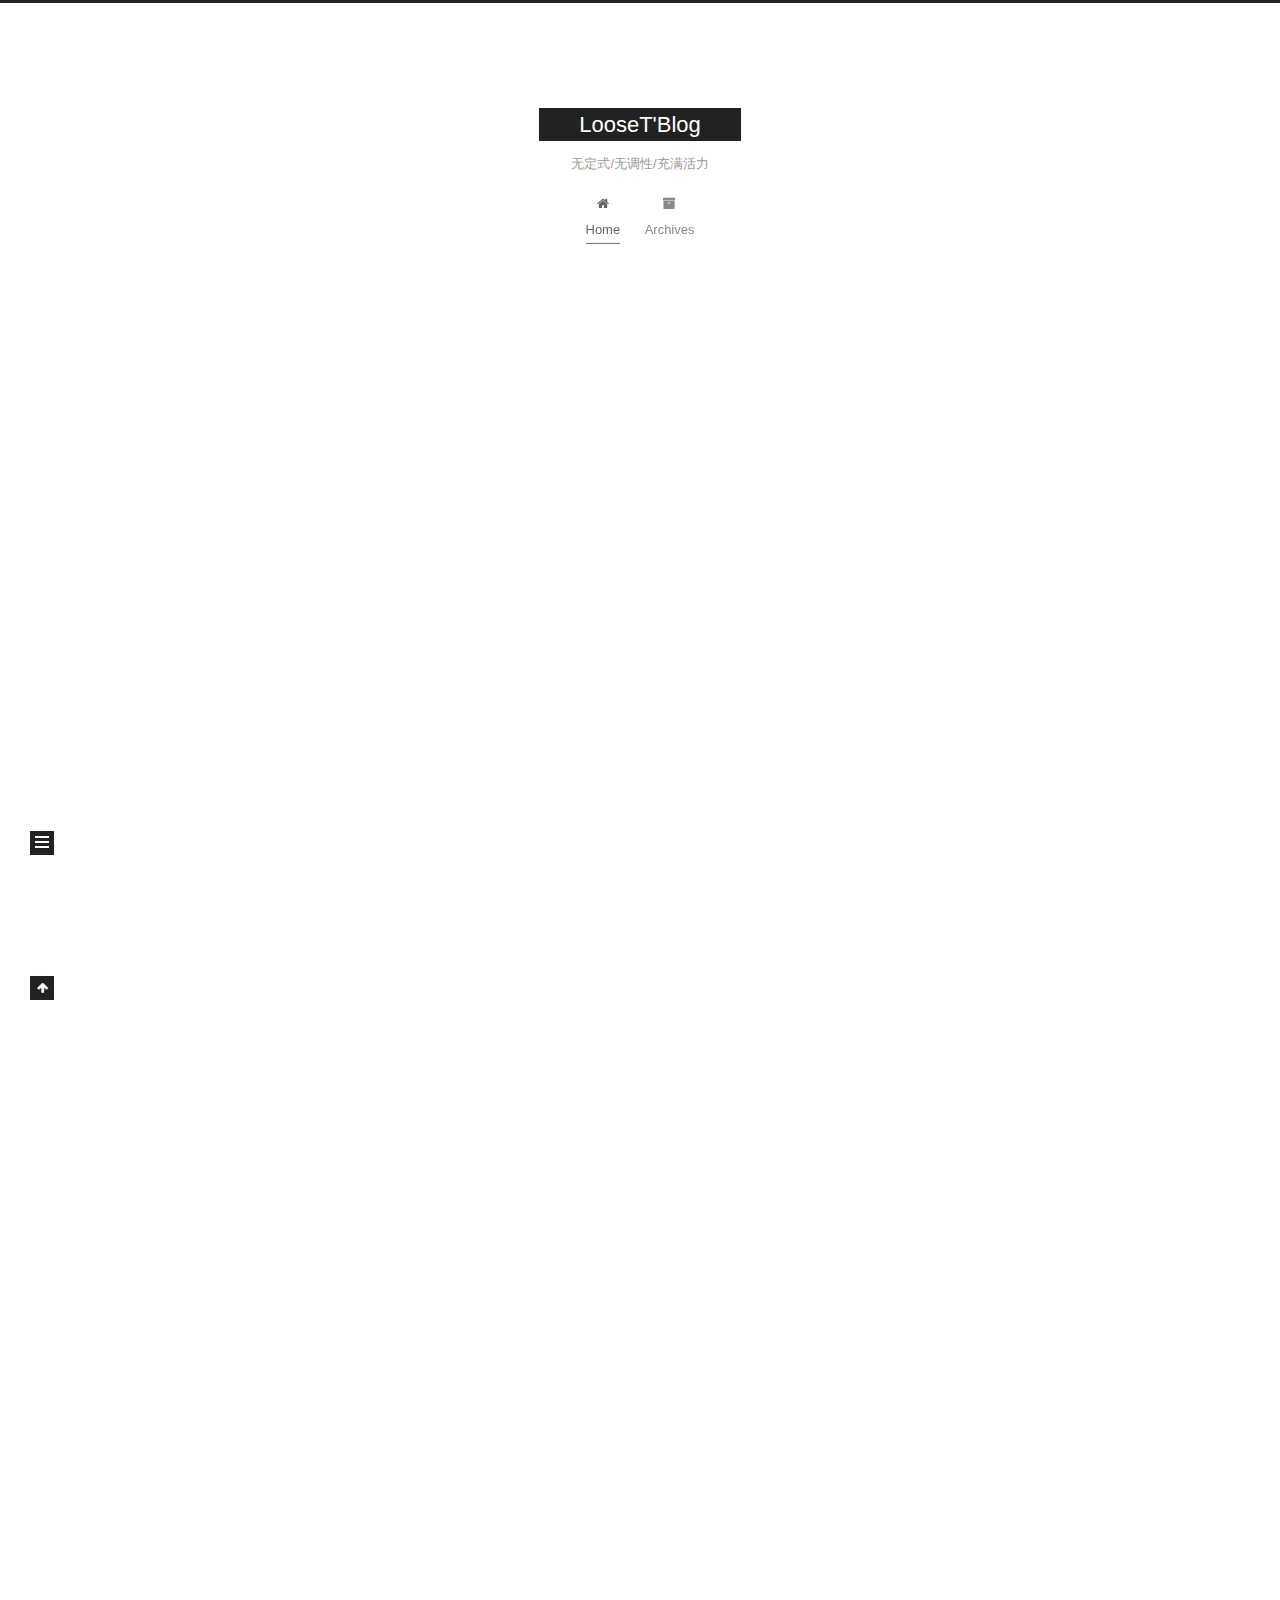
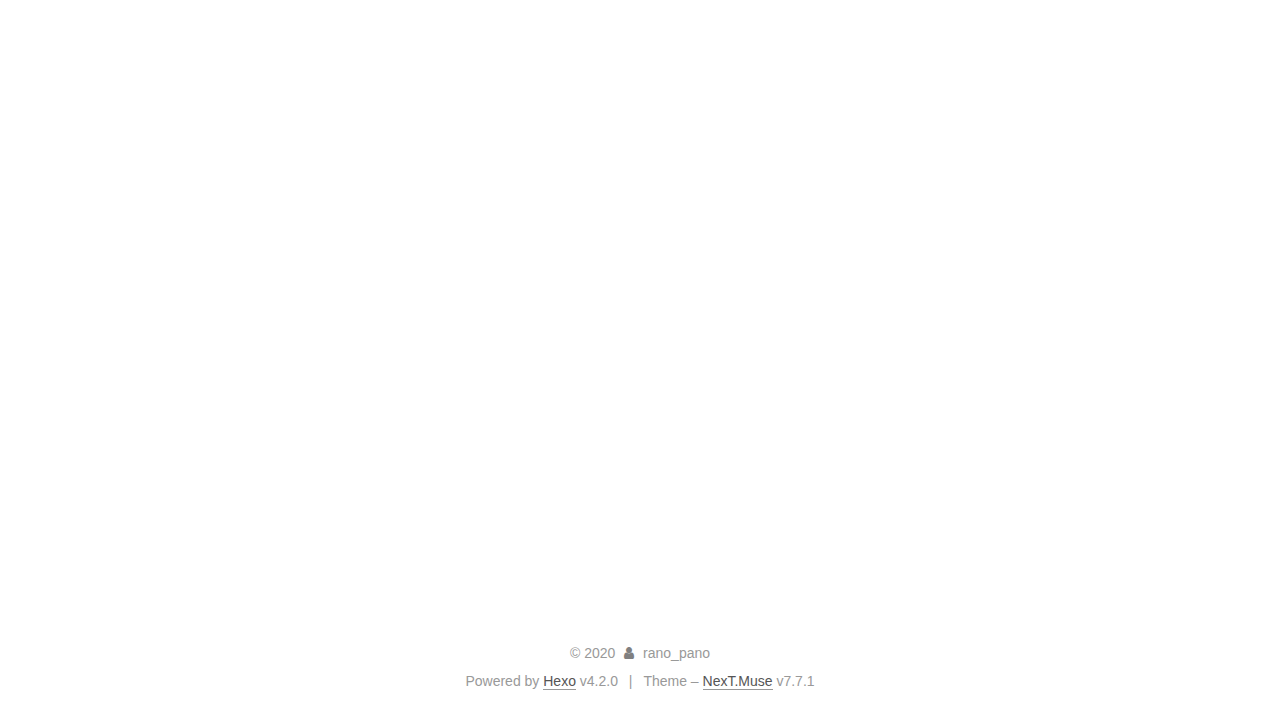
==== commit f7ddaccd: "Site updated: 2020-02-09 01:21:54" ====
--- a/index.html
+++ b/index.html
@@ -198,7 +198,7 @@
                   <i class="fa fa-calendar-check-o"></i>
                 </span>
                 <span class="post-meta-item-text">Edited on</span>
-                <time title="Modified: 2020-02-09 01:20:11" itemprop="dateModified" datetime="2020-02-09T01:20:11+08:00">2020-02-09</time>
+                <time title="Modified: 2020-02-09 01:21:40" itemprop="dateModified" datetime="2020-02-09T01:21:40+08:00">2020-02-09</time>
               </span>
 
           
@@ -216,7 +216,8 @@
 <p>title: loose<br>date: 2020-02-08 17:08:49<br>tags:</p>
 <hr>
 <p><img src="http://q5ad67970.bkt.clouddn.com/202002090118_694.png" alt=""></p>
-<pre><code>![](http://q5ad67970.bkt.clouddn.com/202002090119_597.JPG)</code></pre>
+<p><img src="http://q5ad67970.bkt.clouddn.com/202002090119_597.JPG" alt=""></p>
+
       
     </div>
 
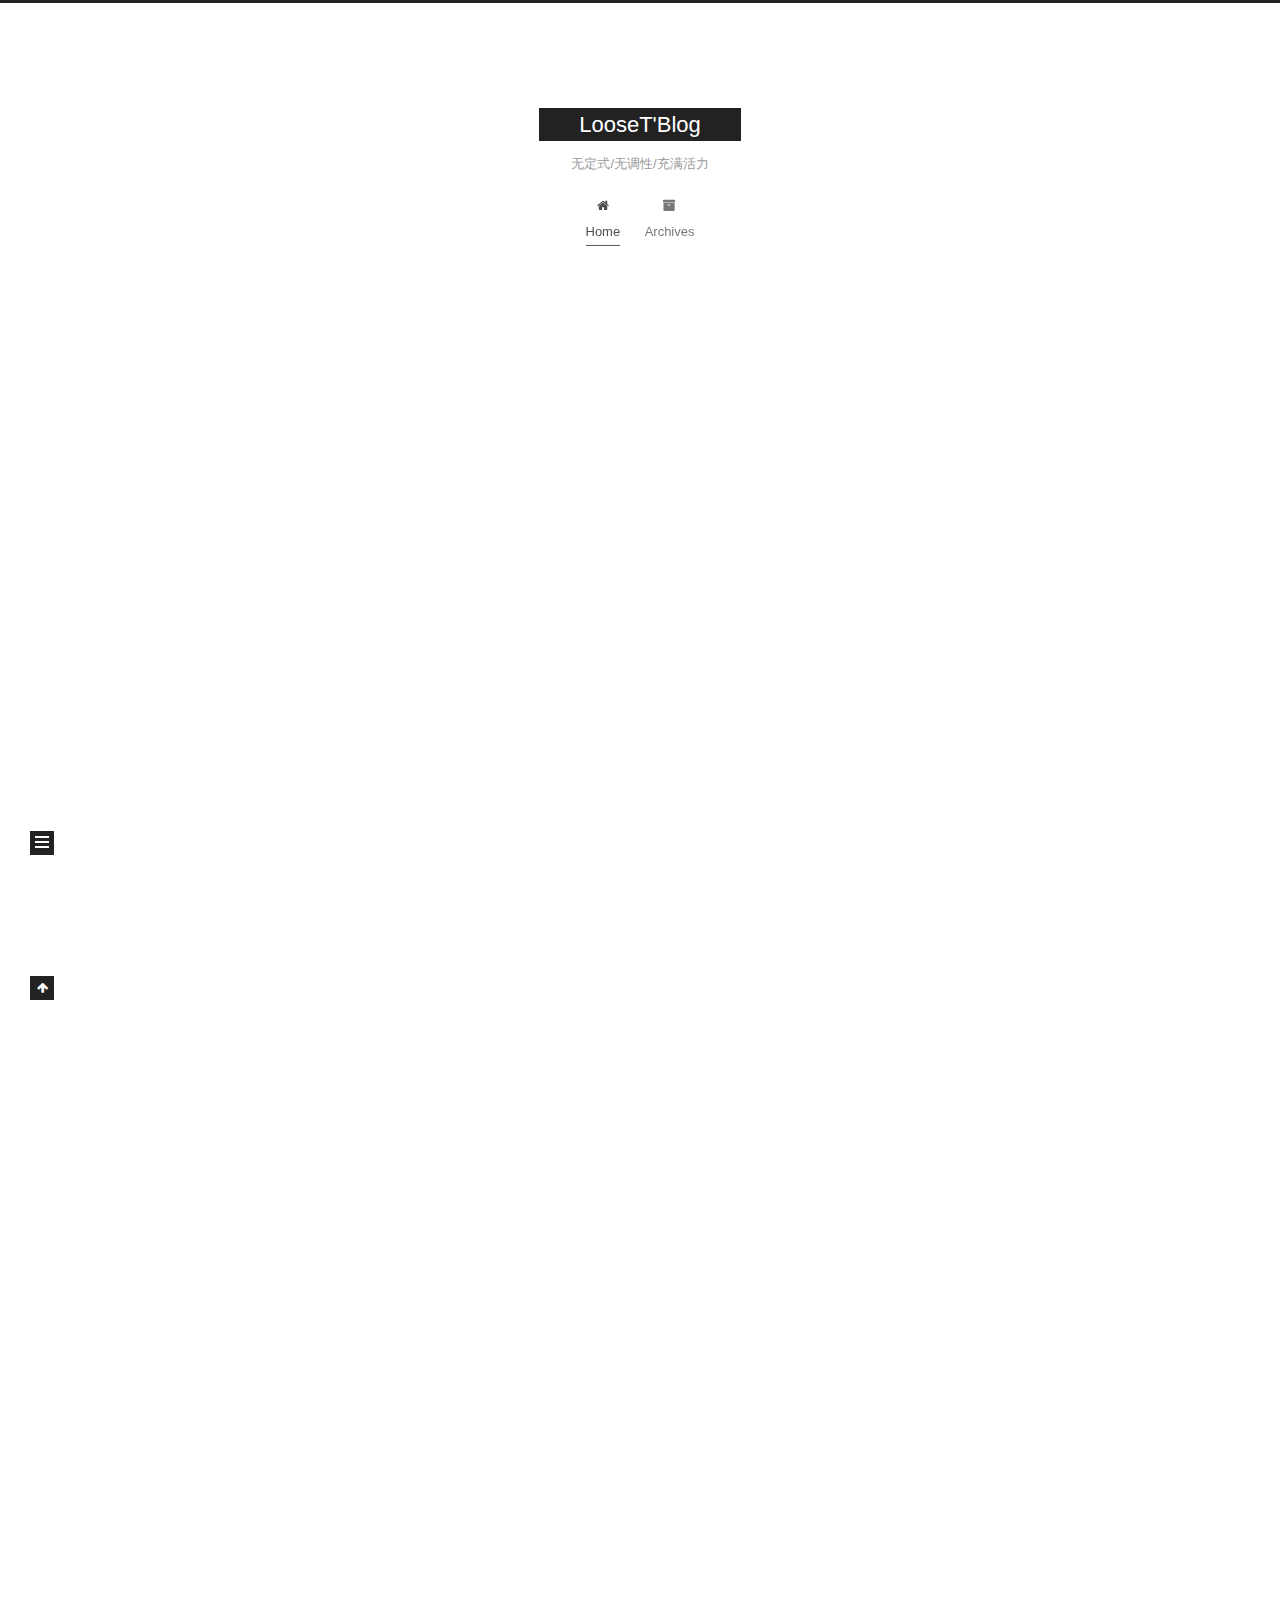
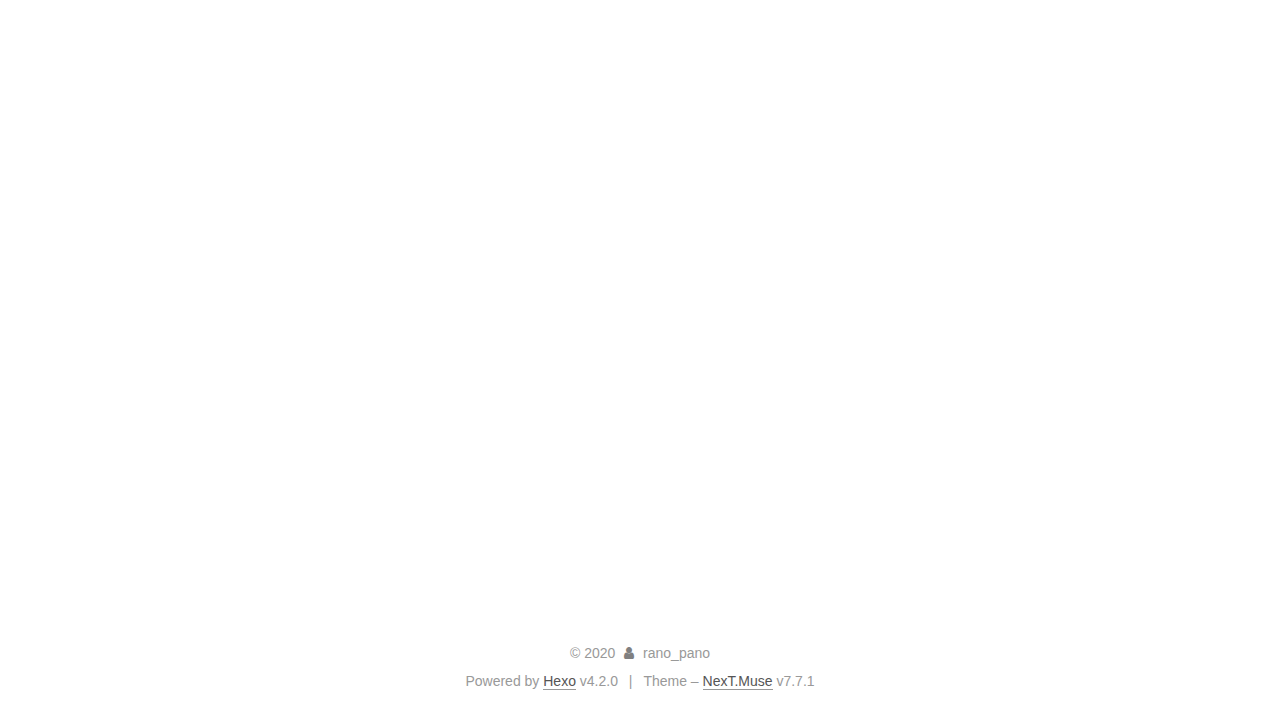
==== commit 8010fefd: "Site updated: 2020-02-09 14:45:24" ====
--- a/index.html
+++ b/index.html
@@ -198,7 +198,7 @@
                   <i class="fa fa-calendar-check-o"></i>
                 </span>
                 <span class="post-meta-item-text">Edited on</span>
-                <time title="Modified: 2020-02-09 01:21:40" itemprop="dateModified" datetime="2020-02-09T01:21:40+08:00">2020-02-09</time>
+                <time title="Modified: 2020-02-09 14:44:50" itemprop="dateModified" datetime="2020-02-09T14:44:50+08:00">2020-02-09</time>
               </span>
 
           
@@ -215,7 +215,7 @@
           <hr>
 <p>title: loose<br>date: 2020-02-08 17:08:49<br>tags:</p>
 <hr>
-<p><img src="http://q5ad67970.bkt.clouddn.com/202002090118_694.png" alt=""></p>
+<p><img src="http://q5ad67970.bkt.clouddn.com/202002090108_110.jpg" alt=""></p>
 <p><img src="http://q5ad67970.bkt.clouddn.com/202002090119_597.JPG" alt=""></p>
 
       
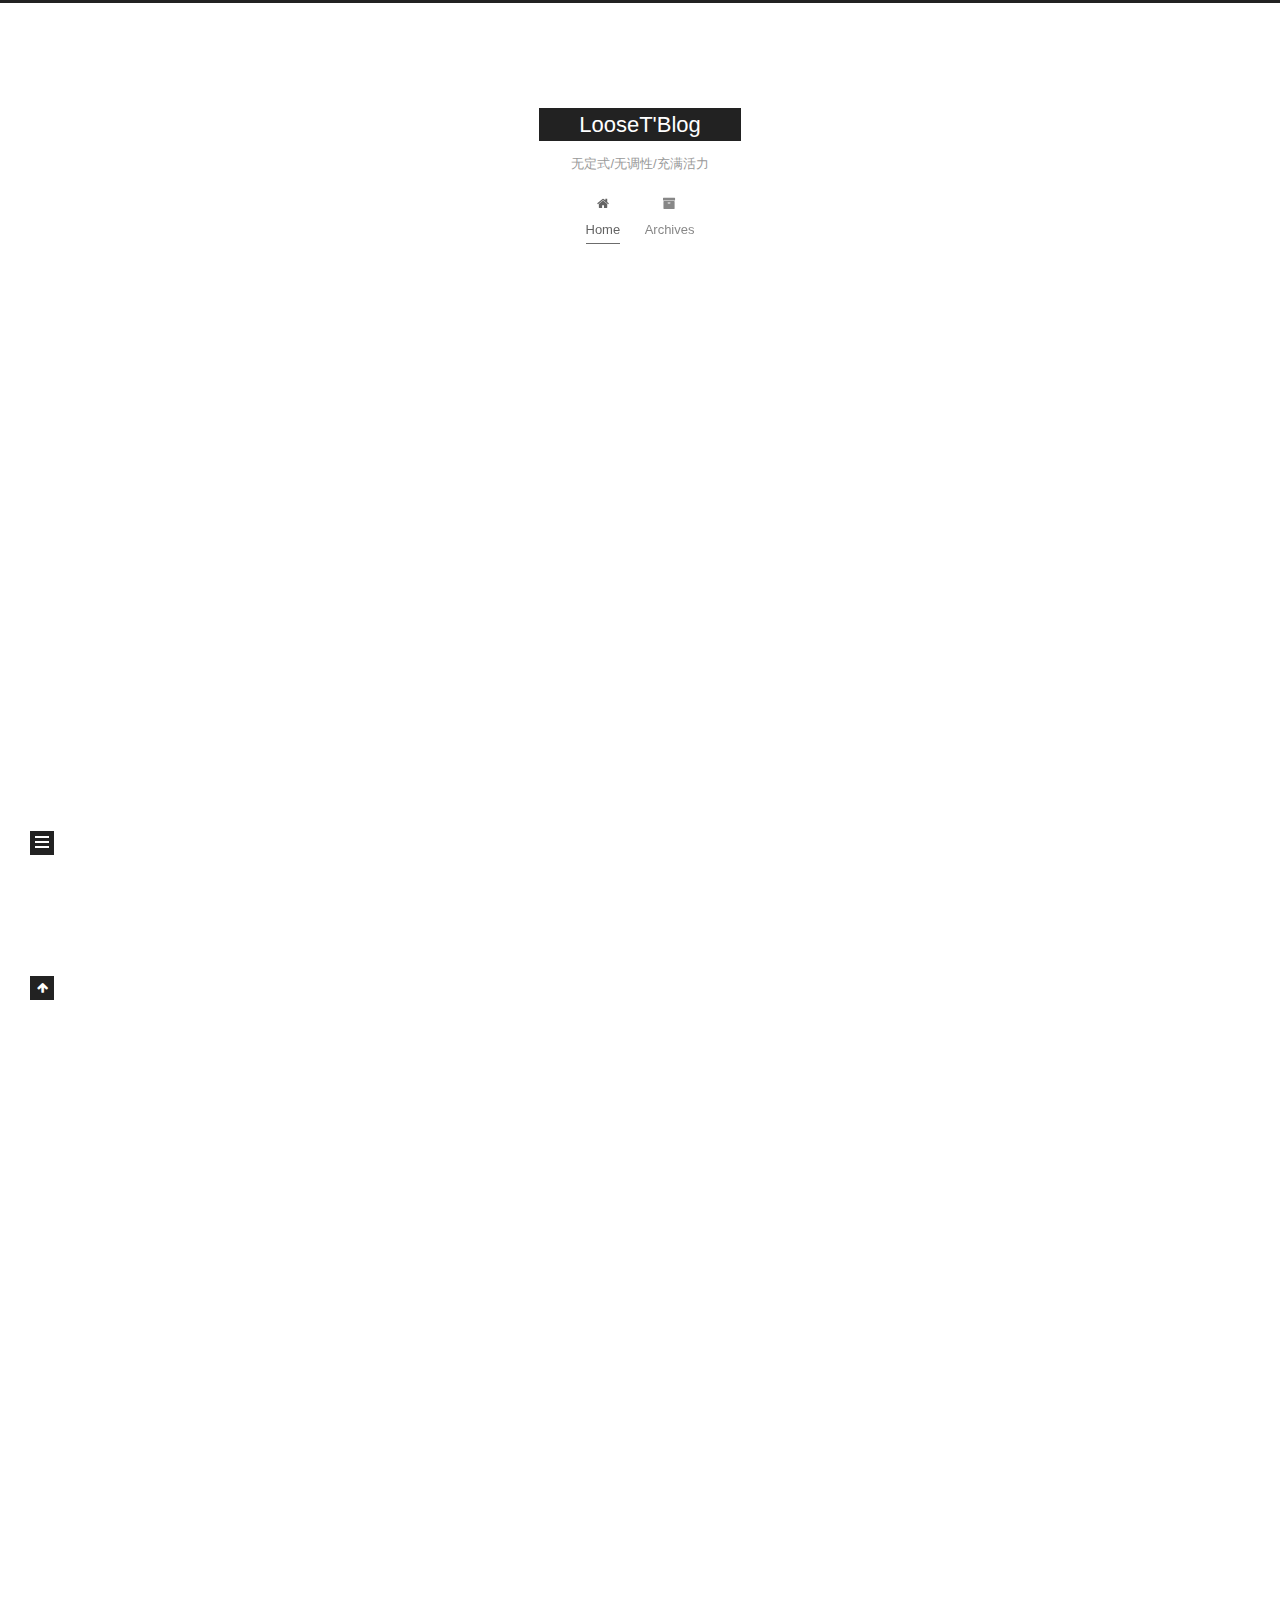
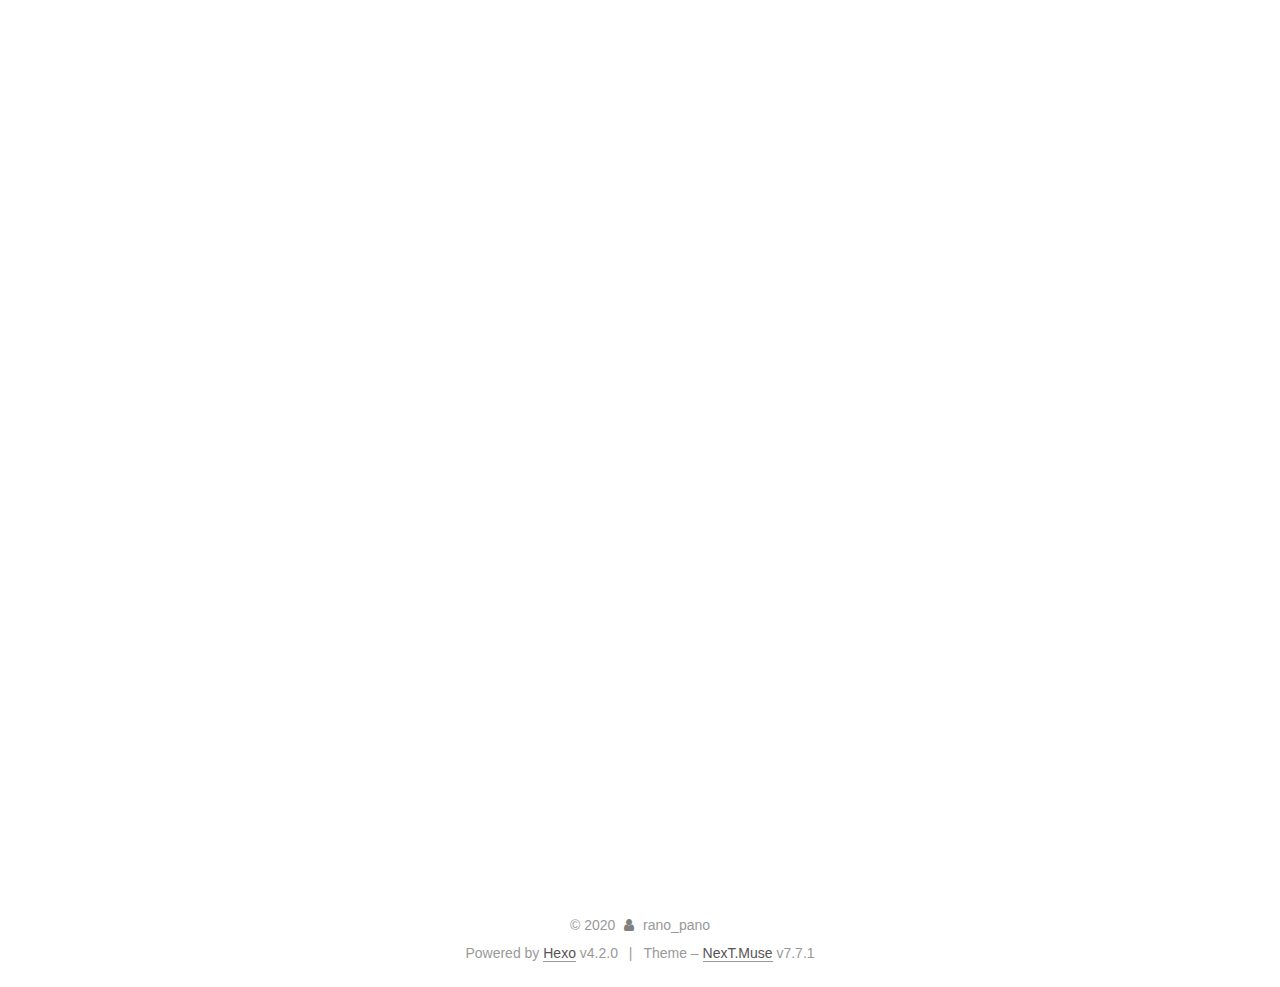
==== commit 281cc57a: "Site updated: 2020-02-09 17:15:08" ====
--- a/index.html
+++ b/index.html
@@ -167,6 +167,64 @@
   
   
   <article itemscope itemtype="http://schema.org/Article" class="post-block home" lang="en">
+    <link itemprop="mainEntityOfPage" href="http://yoursite.com/2020/02/09/test/">
+
+    <span hidden itemprop="author" itemscope itemtype="http://schema.org/Person">
+      <meta itemprop="image" content="/images/avatar.gif">
+      <meta itemprop="name" content="rano_pano">
+      <meta itemprop="description" content="">
+    </span>
+
+    <span hidden itemprop="publisher" itemscope itemtype="http://schema.org/Organization">
+      <meta itemprop="name" content="LooseT'Blog">
+    </span>
+      <header class="post-header">
+        <h1 class="post-title" itemprop="name headline">
+          
+            <a href="/2020/02/09/test/" class="post-title-link" itemprop="url">test</a>
+        </h1>
+
+        <div class="post-meta">
+            <span class="post-meta-item">
+              <span class="post-meta-item-icon">
+                <i class="fa fa-calendar-o"></i>
+              </span>
+              <span class="post-meta-item-text">Posted on</span>
+
+              <time title="Created: 2020-02-09 17:11:11" itemprop="dateCreated datePublished" datetime="2020-02-09T17:11:11+08:00">2020-02-09</time>
+            </span>
+
+          
+
+        </div>
+      </header>
+
+    
+    
+    
+    <div class="post-body" itemprop="articleBody">
+
+      
+          <p><img src="C:%5CUsers%5CSatan_fear_mogwai%5CPictures%5Cliu.png" alt=""></p>
+
+      
+    </div>
+
+    
+    
+    
+      <footer class="post-footer">
+        <div class="post-eof"></div>
+      </footer>
+  </article>
+  
+  
+  
+
+        
+  
+  
+  <article itemscope itemtype="http://schema.org/Article" class="post-block home" lang="en">
     <link itemprop="mainEntityOfPage" href="http://yoursite.com/2020/02/08/loose/">
 
     <span hidden itemprop="author" itemscope itemtype="http://schema.org/Person">
@@ -426,7 +484,7 @@
       <div class="site-state-item site-state-posts">
           <a href="/archives/">
         
-          <span class="site-state-item-count">3</span>
+          <span class="site-state-item-count">4</span>
           <span class="site-state-item-name">posts</span>
         </a>
       </div>
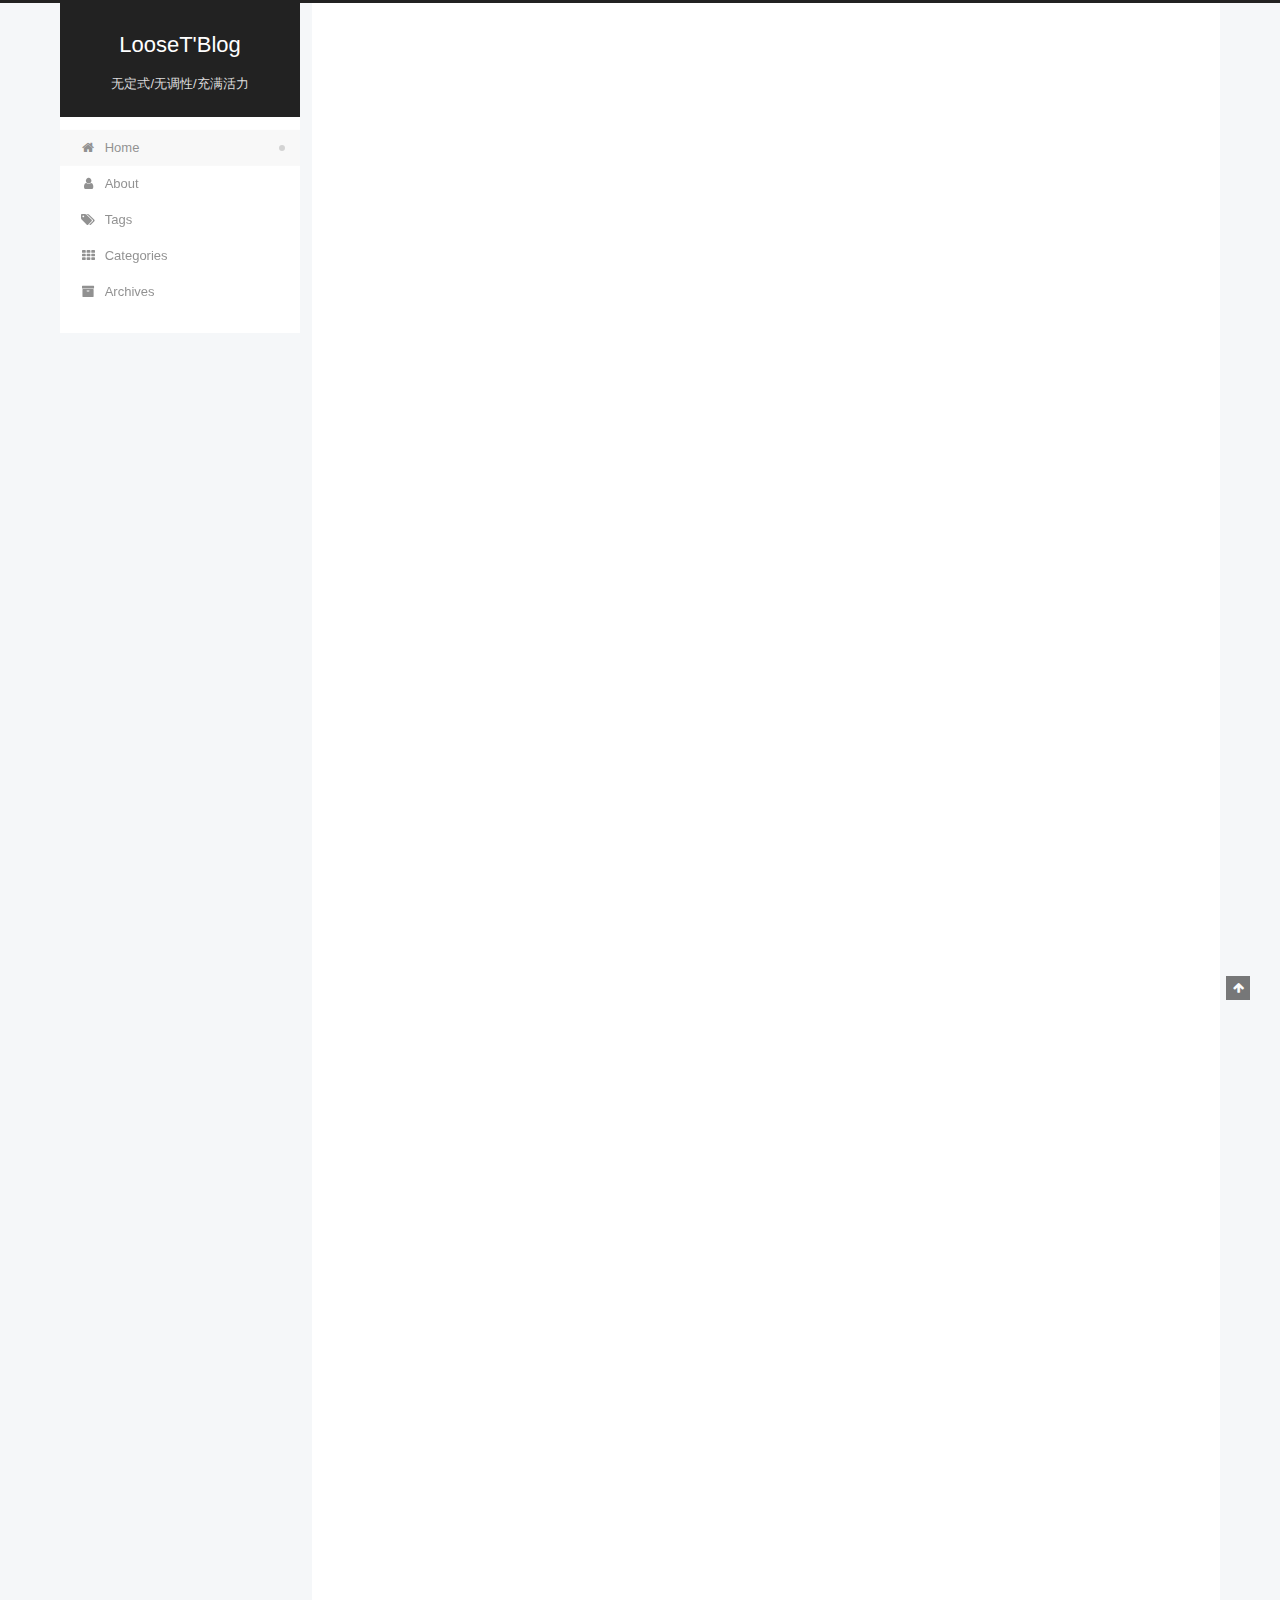
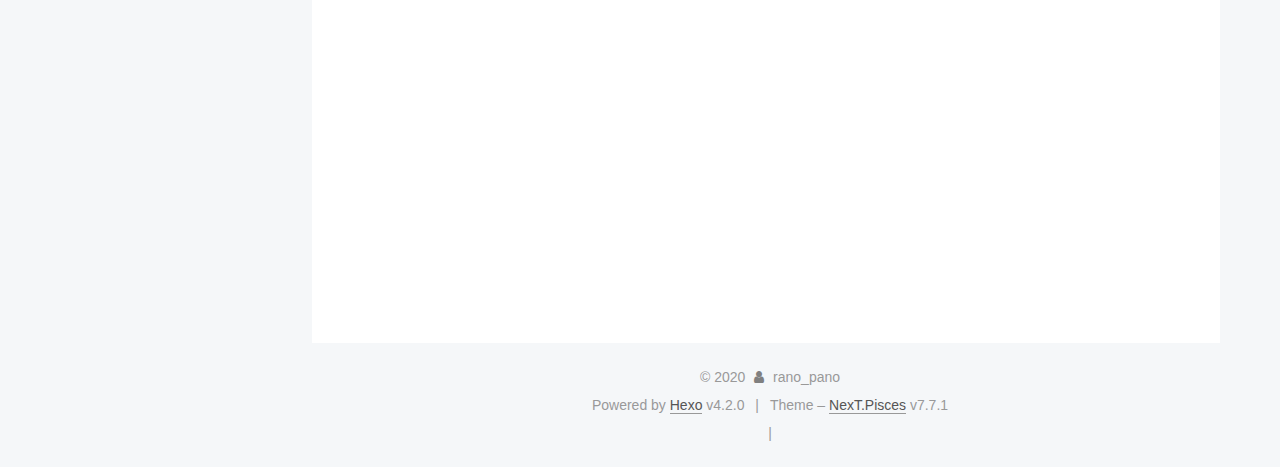
==== commit 32e601b0: "Site updated: 2020-02-12 02:19:00" ====
--- a/index.html
+++ b/index.html
@@ -21,7 +21,7 @@
   var CONFIG = {
     hostname: new URL('http://yoursite.com').hostname,
     root: '/',
-    scheme: 'Muse',
+    scheme: 'Pisces',
     version: '7.7.1',
     exturl: false,
     sidebar: {"position":"left","display":"post","padding":18,"offset":12,"onmobile":false},
@@ -41,7 +41,7 @@
       labels: {"input_placeholder":"Search for Posts","hits_empty":"We didn't find any results for the search: ${query}","hits_stats":"${hits} results found in ${time} ms"}
     },
     localsearch: {"enable":false,"trigger":"auto","top_n_per_article":1,"unescape":false,"preload":false},
-    path: '',
+    path: 'search.xml',
     motion: {"enable":true,"async":false,"transition":{"post_block":"fadeIn","post_header":"slideDownIn","post_body":"slideDownIn","coll_header":"slideLeftIn","sidebar":"slideUpIn"}}
   };
 </script>
@@ -97,7 +97,7 @@
   </style>
 </noscript>
 
-<link rel="alternate" href="/rss2.xml" title="LooseT'Blog" type="application/rss+xml">
+<link rel="alternate" href="/atom.xml" title="LooseT'Blog" type="application/atom+xml">
 </head>
 
 <body itemscope itemtype="http://schema.org/WebPage">
@@ -136,6 +136,21 @@
     <a href="/" rel="section"><i class="fa fa-fw fa-home"></i>Home</a>
 
   </li>
+        <li class="menu-item menu-item-about">
+
+    <a href="/about/" rel="section"><i class="fa fa-fw fa-user"></i>About</a>
+
+  </li>
+        <li class="menu-item menu-item-tags">
+
+    <a href="/tags/" rel="section"><i class="fa fa-fw fa-tags"></i>Tags</a>
+
+  </li>
+        <li class="menu-item menu-item-categories">
+
+    <a href="/categories/" rel="section"><i class="fa fa-fw fa-th"></i>Categories</a>
+
+  </li>
         <li class="menu-item menu-item-archives">
 
     <a href="/archives/" rel="section"><i class="fa fa-fw fa-archive"></i>Archives</a>
@@ -256,7 +271,7 @@
                   <i class="fa fa-calendar-check-o"></i>
                 </span>
                 <span class="post-meta-item-text">Edited on</span>
-                <time title="Modified: 2020-02-09 14:44:50" itemprop="dateModified" datetime="2020-02-09T14:44:50+08:00">2020-02-09</time>
+                <time title="Modified: 2020-02-12 02:10:12" itemprop="dateModified" datetime="2020-02-12T02:10:12+08:00">2020-02-12</time>
               </span>
 
           
@@ -270,11 +285,8 @@
     <div class="post-body" itemprop="articleBody">
 
       
-          <hr>
-<p>title: loose<br>date: 2020-02-08 17:08:49<br>tags:</p>
-<hr>
-<p><img src="http://q5ad67970.bkt.clouddn.com/202002090108_110.jpg" alt=""></p>
-<p><img src="http://q5ad67970.bkt.clouddn.com/202002090119_597.JPG" alt=""></p>
+          <p><img src="http://q5ad67970.bkt.clouddn.com/202002090108_110.jpg" alt=""></p>
+<p>test</p>
 
       
     </div>
@@ -490,6 +502,14 @@
       </div>
   </nav>
 </div>
+  <div class="links-of-author motion-element">
+      <span class="links-of-author-item">
+        <a href="mailto:l.qingzhe@gmail.com" title="E-Mail → mailto:l.qingzhe@gmail.com" rel="noopener" target="_blank"><i class="fa fa-fw fa-envelope"></i>E-Mail</a>
+      </span>
+      <span class="links-of-author-item">
+        <a href="https://instagram.com/satan_fear_mogwai" title="Instagram → https:&#x2F;&#x2F;instagram.com&#x2F;satan_fear_mogwai" rel="noopener" target="_blank"><i class="fa fa-fw fa-instagram"></i>Instagram</a>
+      </span>
+  </div>
 
 
 
@@ -519,10 +539,34 @@
   <div class="powered-by">Powered by <a href="https://hexo.io/" class="theme-link" rel="noopener" target="_blank">Hexo</a> v4.2.0
   </div>
   <span class="post-meta-divider">|</span>
-  <div class="theme-info">Theme – <a href="https://muse.theme-next.org/" class="theme-link" rel="noopener" target="_blank">NexT.Muse</a> v7.7.1
-  </div>
+  <div class="theme-info">Theme – <a href="https://pisces.theme-next.org/" class="theme-link" rel="noopener" target="_blank">NexT.Pisces</a> v7.7.1
+  </div>
+<script
+  async
+  src="https://dn-lbstatics.qbox.me/busuanzi/2.3/busuanzi.pure.mini.js"
+></script>
 
         
+<div class="busuanzi-count">
+  <script async src="https://busuanzi.ibruce.info/busuanzi/2.3/busuanzi.pure.mini.js"></script>
+    <span class="post-meta-item" id="busuanzi_container_site_uv" style="display: none;">
+      <span class="post-meta-item-icon">
+        <i class="fa fa-user"></i>
+      </span>
+      <span class="site-uv" title="Total Visitors">
+        <span id="busuanzi_value_site_uv"></span>
+      </span>
+    </span>
+    <span class="post-meta-divider">|</span>
+    <span class="post-meta-item" id="busuanzi_container_site_pv" style="display: none;">
+      <span class="post-meta-item-icon">
+        <i class="fa fa-eye"></i>
+      </span>
+      <span class="site-pv" title="Total Views">
+        <span id="busuanzi_value_site_pv"></span>
+      </span>
+    </span>
+</div>
 
 
 
@@ -545,7 +589,7 @@
 <script src="/js/motion.js"></script>
 
 
-<script src="/js/schemes/muse.js"></script>
+<script src="/js/schemes/pisces.js"></script>
 
 
 <script src="/js/next-boot.js"></script>
--- a/css/main.css
+++ b/css/main.css
@@ -155,7 +155,7 @@
   height: 100%;
 }
 body {
-  background: #fff;
+  background: #f5f7f9;
   color: #555;
   font-family: 'Lato', "PingFang SC", "Microsoft YaHei", sans-serif;
   font-size: 1em;
@@ -293,10 +293,10 @@
   border-bottom-width: 1px;
 }
 .btn {
-  background: #222;
-  border: 2px solid #222;
-  border-radius: 0;
-  color: #fff;
+  background: #fff;
+  border: 2px solid #555;
+  border-radius: 2px;
+  color: #555;
   display: inline-block;
   font-size: 0.875em;
   line-height: 2;
@@ -308,9 +308,9 @@
   transition-timing-function: ease-in-out;
 }
 .btn:hover {
-  background: #fff;
+  background: #222;
   border-color: #222;
-  color: #222;
+  color: #fff;
 }
 .btn + .btn {
   margin: 0 0 8px 8px;
@@ -888,9 +888,9 @@
   margin: 0.1em 0.2em;
 }
 .comment-button-group .comment-button.active {
-  background: #fff;
+  background: #222;
   border-color: #222;
-  color: #222;
+  color: #fff;
 }
 .comment-position {
   display: none;
@@ -915,16 +915,16 @@
 }
 .main-inner {
   margin: 0 auto;
-  width: 700px;
+  width: calc(100% - 20px);
 }
 @media (min-width: 1200px) {
   .main-inner {
-    width: 800px;
+    width: 1160px;
   }
 }
 @media (min-width: 1600px) {
   .main-inner {
-    width: 900px;
+    width: 73%;
   }
 }
 .header {
@@ -933,16 +933,16 @@
 .header-inner {
   margin: 0 auto;
   position: relative;
-  width: 700px;
+  width: calc(100% - 20px);
 }
 @media (min-width: 1200px) {
   .header-inner {
-    width: 800px;
+    width: 1160px;
   }
 }
 @media (min-width: 1600px) {
   .header-inner {
-    width: 900px;
+    width: 73%;
   }
 }
 .headband {
@@ -979,7 +979,7 @@
   vertical-align: top;
 }
 .site-subtitle {
-  color: #999;
+  color: #ddd;
   font-size: 0.8125em;
   margin-top: 10px;
 }
@@ -1120,23 +1120,23 @@
   display: inline-block;
 }
 .site-author-image {
-  border: 2px solid #333;
+  border: 1px solid #eee;
   display: block;
   height: auto;
   margin: 0 auto;
-  max-width: 96px;
+  max-width: 120px;
   padding: 2px;
 }
 .site-author-name {
-  color: #f5f5f5;
-  font-weight: normal;
-  margin: 5px 0 0;
+  color: #222;
+  font-weight: 600;
+  margin: 0;
   text-align: center;
 }
 .site-description {
   color: #999;
-  font-size: 1em;
-  margin-top: 5px;
+  font-size: 0.8125em;
+  margin-top: 0;
   text-align: center;
 }
 .links-of-author {
@@ -1153,7 +1153,7 @@
 }
 .links-of-author a::before,
 .links-of-author span.exturl::before {
-  background: #f7a754;
+  background: #115947;
   border-radius: 50%;
   content: ' ';
   display: inline-block;
@@ -1246,14 +1246,14 @@
   margin-left: 10px;
 }
 .sidebar-nav li:hover {
-  color: #f5f5f5;
+  color: #fc6423;
 }
 .sidebar-nav .sidebar-nav-active {
-  border-bottom-color: #87daff;
-  color: #87daff;
+  border-bottom-color: #fc6423;
+  color: #fc6423;
 }
 .sidebar-nav .sidebar-nav-active:hover {
-  color: #87daff;
+  color: #fc6423;
 }
 .sidebar-panel {
   display: none;
@@ -1282,7 +1282,7 @@
   }
 }
 .sidebar-toggle:hover .toggle-line {
-  background: #87daff;
+  background: #fc6423;
 }
 .post-toc {
   font-size: 0.875em;
@@ -1297,16 +1297,16 @@
   padding-left: 0;
 }
 .post-toc ol a {
-  border-bottom-color: #555;
-  color: #999;
+  border-bottom-color: #ccc;
+  color: #666;
   transition-property: all;
   transition-delay: 0s;
   transition-duration: 0.2s;
   transition-timing-function: ease-in-out;
 }
 .post-toc ol a:hover {
-  border-bottom-color: #ccc;
-  color: #ccc;
+  border-bottom-color: #000;
+  color: #000;
 }
 .post-toc .nav-item {
   line-height: 1.8;
@@ -1327,14 +1327,14 @@
   display: block;
 }
 .post-toc .nav .active > a {
-  border-bottom-color: #87daff;
-  color: #87daff;
+  border-bottom-color: #fc6423;
+  color: #fc6423;
 }
 .post-toc .nav .active-current > a {
-  color: #87daff;
+  color: #fc6423;
 }
 .post-toc .nav .active-current > a:hover {
-  color: #87daff;
+  color: #fc6423;
 }
 .site-state {
   display: flex;
@@ -1349,7 +1349,7 @@
   padding: 0 15px;
 }
 .site-state-item:not(:first-child) {
-  border-left: 1px solid #333;
+  border-left: 1px solid #eee;
 }
 .site-state-item a {
   border-bottom: none;
@@ -1357,13 +1357,13 @@
 .site-state-item-count {
   color: inherit;
   display: block;
-  font-size: 1.25em;
+  font-size: 1em;
   font-weight: 600;
   text-align: center;
 }
 .site-state-item-name {
-  color: inherit;
-  font-size: 0.875em;
+  color: #999;
+  font-size: 0.8125em;
 }
 .footer {
   color: #999;
@@ -1380,16 +1380,16 @@
   box-sizing: border-box;
   margin: 0 auto;
   text-align: center;
-  width: 700px;
+  width: calc(100% - 20px);
 }
 @media (min-width: 1200px) {
   .footer-inner {
-    width: 800px;
+    width: 1160px;
   }
 }
 @media (min-width: 1600px) {
   .footer-inner {
-    width: 900px;
+    width: 73%;
   }
 }
 .with-love {
@@ -1465,7 +1465,7 @@
   cursor: pointer;
   font-size: 12px;
   left: 30px;
-  opacity: 1;
+  opacity: 0.6;
   padding: 0 6px;
   position: fixed;
   text-align: center;
@@ -1480,10 +1480,10 @@
   display: none;
 }
 .back-to-top:hover {
-  color: #87daff;
+  color: #fc6423;
 }
 .back-to-top.back-to-top-on {
-  bottom: 19px;
+  bottom: 30px;
 }
 @media (max-width: 991px) {
   .back-to-top {
@@ -1954,6 +1954,43 @@
 #qr p {
   text-align: center;
 }
+.followme {
+  align-items: center;
+  background: #f5f5f5;
+  border-left: 3px solid #ff2a2a;
+  color: #bbb;
+  display: flex;
+  flex-direction: column;
+  margin: 2em 0 1em 0;
+  padding: 1em 1.5em;
+}
+.followme .social-list {
+  align-items: center;
+  display: flex;
+  flex-wrap: wrap;
+}
+.followme .social-list .social-item {
+  margin: 0.5em 2em;
+}
+@media (max-width: 991px) {
+  .followme .social-list .social-item {
+    margin: 0.5em 0.75em;
+  }
+}
+.followme .social-list .social-link {
+  border: none;
+  display: inline-block;
+  text-align: center;
+}
+.followme .social-list .social-link .icon {
+  font-size: 1.75em;
+  height: 1.75em;
+  width: 1.75em;
+}
+.followme .social-list .social-link .label {
+  display: block;
+  font-size: 14px;
+}
 .category-all-page .category-all-title {
   text-align: center;
 }
@@ -2131,137 +2168,315 @@
 .tag-cloud a:hover {
   color: #222 !important;
 }
-@media (max-width: 767px) {
-  .header-inner,
-  .main-inner,
+.header {
+  margin: 0 auto;
+  position: relative;
+  width: calc(100% - 20px);
+}
+@media (min-width: 1200px) {
+  .header {
+    width: 1160px;
+  }
+}
+@media (min-width: 1600px) {
+  .header {
+    width: 73%;
+  }
+}
+@media (max-width: 991px) {
+  .header {
+    width: auto;
+  }
+}
+.header-inner {
+  background: #fff;
+  border-radius: initial;
+  box-shadow: initial;
+  overflow: hidden;
+  padding: 0;
+  position: absolute;
+  top: 0;
+  width: 240px;
+}
+@media (min-width: 1200px) {
+  .header-inner {
+    width: 240px;
+  }
+}
+@media (max-width: 991px) {
+  .header-inner {
+    border-radius: initial;
+    position: relative;
+    width: auto;
+  }
+}
+.main-inner {
+  align-items: flex-start;
+  display: flex;
+  justify-content: space-between;
+  flex-direction: row-reverse;
+}
+@media (max-width: 991px) {
+  .main-inner {
+    width: auto;
+  }
+}
+.content-wrap {
+  background: #fff;
+  border-radius: initial;
+  box-shadow: initial;
+  box-sizing: border-box;
+  padding: 40px;
+  width: calc(100% - 252px);
+}
+@media (max-width: 991px) {
+  .content-wrap {
+    border-radius: initial;
+    padding: 20px;
+    width: 100%;
+  }
+}
+.footer-inner {
+  padding-left: 260px;
+}
+.back-to-top {
+  left: auto;
+  right: 30px;
+}
+@media (max-width: 991px) {
+  .back-to-top {
+    right: 20px;
+  }
+}
+@media (max-width: 991px) {
   .footer-inner {
+    padding-left: 0;
+    padding-right: 0;
     width: auto;
   }
 }
-.header-inner {
-  padding-top: 100px;
-}
-@media (max-width: 767px) {
-  .header-inner {
-    padding-top: 50px;
-  }
-}
-.main-inner {
-  padding-bottom: 60px;
-}
-.content {
-  padding-top: 70px;
-}
-@media (max-width: 767px) {
-  .content {
-    padding-top: 35px;
-  }
-}
-embed {
-  display: block;
-  margin: 0 auto 25px auto;
-}
-.custom-logo .site-meta-headline {
-  text-align: center;
-}
-.custom-logo .brand {
+.site-brand-container {
+  position: relative;
+}
+.site-meta {
+  background: #222;
+  color: #fff;
+  padding: 20px 0;
+}
+@media (max-width: 991px) {
+  .site-meta {
+    box-shadow: 0 0 16px rgba(0,0,0,0.5);
+  }
+}
+.brand {
   background: none;
-}
-.custom-logo .site-title {
-  color: #222;
-  margin: 10px auto 0;
-}
-.custom-logo .site-title a {
-  border: 0;
+  padding: 0;
+}
+.brand:hover {
+  color: #fff;
+}
+.site-subtitle {
+  font-weight: initial;
+  margin: 10px 10px 0;
 }
 .custom-logo-image {
+  margin-top: 20px;
+}
+@media (max-width: 991px) {
+  .custom-logo-image {
+    display: none;
+  }
+}
+.site-nav-toggle {
+  left: 20px;
+  top: 50%;
+  transform: translateY(-50%);
+}
+@media (min-width: 768px) and (max-width: 991px) {
+  .site-nav-toggle {
+    display: block;
+  }
+}
+.site-nav-toggle .toggle .toggle-line {
   background: #fff;
-  margin: 0 auto;
-  max-width: 150px;
-  padding: 5px;
-}
-@media (max-width: 767px) {
+}
+@media (min-width: 768px) and (max-width: 991px) {
   .site-nav {
-    background: #fff;
-    border-bottom: 1px solid #ddd;
-    border-top: 1px solid #ddd;
-    left: 0;
-    margin: 0;
-    padding: 0;
-    width: 100%;
-  }
-}
-.site-nav-toggle {
-  top: 50px;
-}
-@media (max-width: 767px) {
-  .menu {
-    text-align: left;
+    display: none;
   }
 }
 .menu-item-active a,
 .menu .menu-item a:hover,
 .menu .menu-item span.exturl:hover {
-  border-bottom: 1px solid #222 !important;
-  color: #222;
-}
-@media (max-width: 767px) {
-  .menu-item-active a,
-  .menu .menu-item a:hover,
-  .menu .menu-item span.exturl:hover {
-    border-bottom: 1px dotted #ddd !important;
-  }
-}
-@media (max-width: 767px) {
-  .menu .menu-item {
-    display: block;
-    margin: 0 10px;
-  }
+  background: #f5f5f5;
+}
+.menu-item-active a::after,
+.menu .menu-item a:hover::after,
+.menu .menu-item span.exturl:hover::after {
+  background: #bbb;
+  border-radius: 50%;
+  content: ' ';
+  height: 6px;
+  margin-top: -3px;
+  position: absolute;
+  right: 15px;
+  top: 50%;
+  width: 6px;
+}
+.menu .menu-item {
+  display: block;
+  margin: 0;
 }
 .menu .menu-item a,
 .menu .menu-item span.exturl {
-  border-bottom: 1px solid transparent;
-}
-@media (max-width: 767px) {
-  .menu .menu-item a,
-  .menu .menu-item span.exturl {
-    padding: 5px 10px;
-  }
-}
-@media (min-width: 768px) and (max-width: 991px) {
-  .menu .menu-item .fa {
-    display: block;
-    line-height: 2;
-    margin-right: 0;
-    width: 100%;
-  }
-}
-@media (min-width: 992px) {
-  .menu .menu-item .fa {
-    display: block;
-    line-height: 2;
-    margin-right: 0;
-    width: 100%;
-  }
+  padding: 5px 20px;
+  position: relative;
+  text-align: left;
+  transition-property: background-color;
 }
 .menu .menu-item .badge {
+  background: #ccc;
+  border-radius: 10px;
+  color: #fff;
+  float: right;
+  padding: 2px 5px;
+  text-shadow: 1px 1px 0 rgba(0,0,0,0.1);
+  vertical-align: middle;
+}
+.sub-menu {
+  background: #fff;
+  border-bottom: 1px solid #ddd;
+  margin: 0;
+  padding: 6px 0;
+}
+.sub-menu .menu-item {
+  display: inline-block;
+}
+.sub-menu .menu-item a,
+.sub-menu .menu-item span.exturl {
+  margin: 5px 10px;
+  padding: initial;
+}
+.sub-menu .menu-item a:hover,
+.sub-menu .menu-item span.exturl:hover {
+  background: initial;
+  color: #fc6423;
+}
+.sub-menu .menu-item a::after,
+.sub-menu .menu-item span.exturl::after {
+  content: initial !important;
+}
+.sub-menu .menu-item-active a {
+  background: #fff;
+  border-bottom-color: #fc6423;
+  color: #fc6423;
+}
+.sub-menu .menu-item-active a:hover {
+  background: #fff;
+  border-bottom-color: #fc6423;
+}
+.sidebar {
+  background: #f5f7f9;
+  box-shadow: none;
+  margin-top: 100%;
+  position: static;
+  width: 240px;
+}
+@media (max-width: 991px) {
+  .sidebar {
+    display: none;
+  }
+}
+.sidebar a,
+.sidebar span.exturl {
+  color: #555;
+}
+.sidebar a:hover,
+.sidebar span.exturl:hover {
+  border-bottom-color: #222;
+  color: #222;
+}
+.sidebar-toggle {
+  display: none;
+}
+.sidebar-inner {
+  background: #fff;
+  border-radius: initial;
+  box-shadow: initial;
+  box-sizing: border-box;
+  color: #555;
+  width: 240px;
+  opacity: 0;
+}
+.sidebar-inner.affix {
+  position: fixed;
+  top: 12px;
+}
+.sidebar-inner.affix-bottom {
+  position: absolute;
+}
+.site-state-item {
+  padding: 0 10px;
+}
+.sidebar-button {
+  border-bottom: 1px dotted #ccc;
+  border-top: 1px dotted #ccc;
+  margin-top: 10px;
+  text-align: center;
+}
+.sidebar-button a {
+  border: 0;
+  color: #fc6423;
+  display: block;
+}
+.sidebar-button a:hover {
+  background: none;
+  border: 0;
+  color: #e34603;
+}
+.sidebar-button a:hover .fa {
+  color: #e34603;
+}
+.links-of-author {
+  display: flex;
+  flex-wrap: wrap;
+  margin-top: 10px;
+  justify-content: center;
+}
+.links-of-author-item {
+  margin: 5px 0 0;
+  width: 50%;
+}
+.links-of-author-item a,
+.links-of-author-item span.exturl {
+  box-sizing: border-box;
+  display: inline-block;
+  margin-bottom: 0;
+  margin-right: 0;
+  max-width: 216px;
+  overflow: hidden;
+  padding: 0 5px;
+  text-overflow: ellipsis;
+  white-space: nowrap;
+}
+.links-of-author-item a,
+.links-of-author-item span.exturl {
+  border-bottom: none;
+  display: block;
+  text-decoration: none;
+}
+.links-of-author-item a::before,
+.links-of-author-item span.exturl::before {
+  display: none;
+}
+.links-of-author-item a:hover,
+.links-of-author-item span.exturl:hover {
   background: #eee;
-  padding: 1px 4px;
-}
-.sub-menu {
-  margin: 10px 0;
-}
-.sub-menu .menu-item {
-  display: inline-block;
-}
-.sidebar {
-  left: -320px;
-}
-.sidebar.sidebar-active {
-  left: 0;
-}
-.sidebar {
-  transition: all 0.4s;
-  width: 320px;
-  z-index: 1200;
-}
+  border-radius: 4px;
+}
+.links-of-author-item .fa {
+  margin-right: 2px;
+}
+.links-of-blogroll-item {
+  padding: 0;
+}
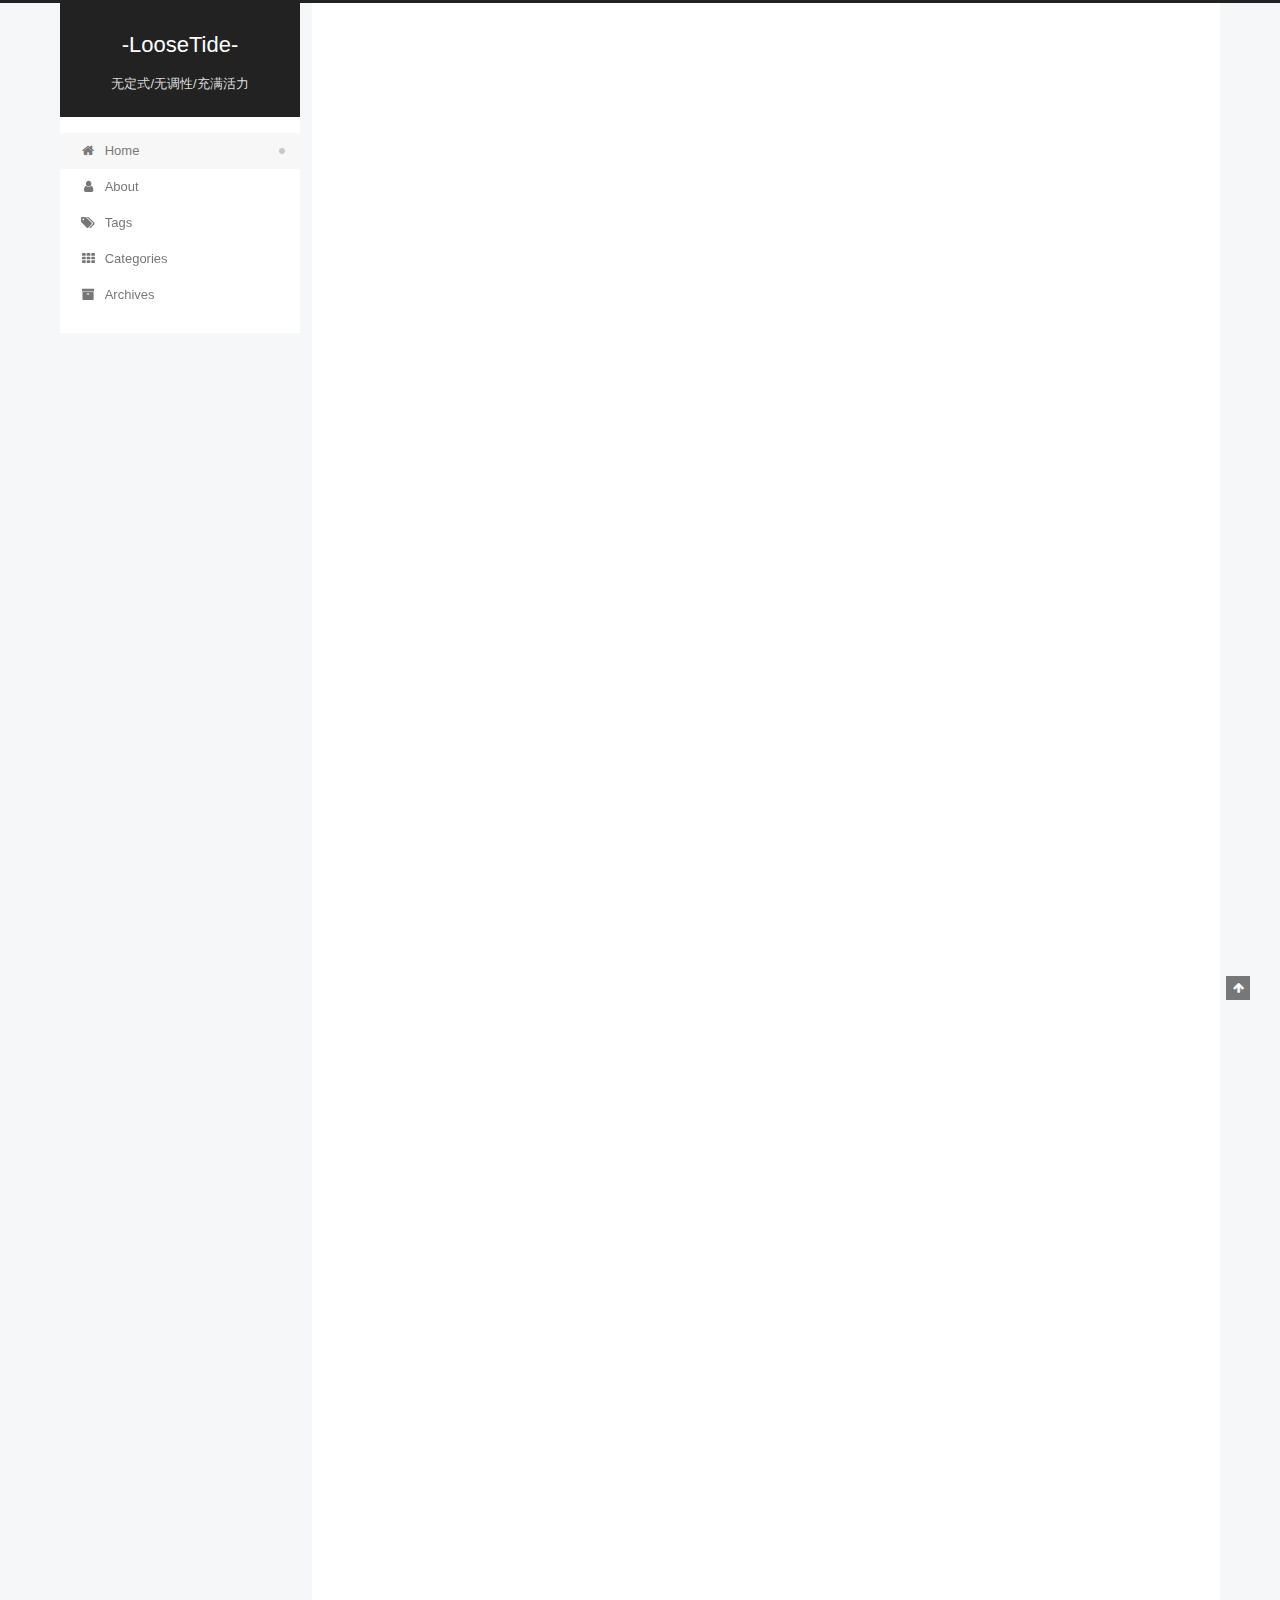
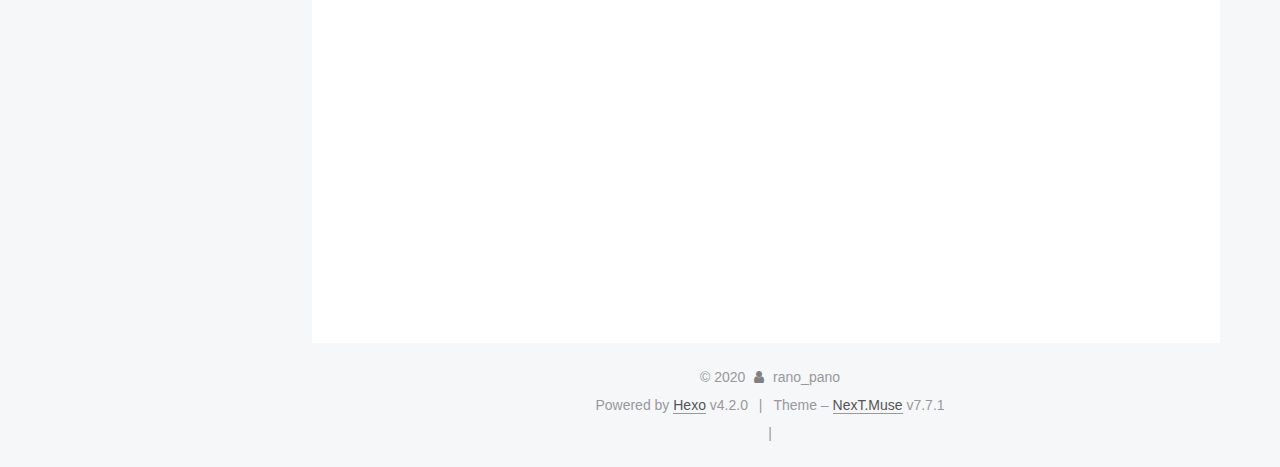
==== commit 3334122b: "Site updated: 2020-02-12 17:44:07" ====
--- a/index.html
+++ b/index.html
@@ -21,7 +21,7 @@
   var CONFIG = {
     hostname: new URL('http://yoursite.com').hostname,
     root: '/',
-    scheme: 'Pisces',
+    scheme: 'Muse',
     version: '7.7.1',
     exturl: false,
     sidebar: {"position":"left","display":"post","padding":18,"offset":12,"onmobile":false},
@@ -47,9 +47,9 @@
 </script>
 
   <meta property="og:type" content="website">
-<meta property="og:title" content="LooseT&#39;Blog">
+<meta property="og:title" content="-LooseTide-">
 <meta property="og:url" content="http://yoursite.com/index.html">
-<meta property="og:site_name" content="LooseT&#39;Blog">
+<meta property="og:site_name" content="-LooseTide-">
 <meta property="og:locale" content="en_US">
 <meta property="article:author" content="rano_pano">
 <meta name="twitter:card" content="summary">
@@ -66,7 +66,7 @@
   };
 </script>
 
-  <title>LooseT'Blog</title>
+  <title>-LooseTide-</title>
   
 
 
@@ -97,7 +97,7 @@
   </style>
 </noscript>
 
-<link rel="alternate" href="/atom.xml" title="LooseT'Blog" type="application/atom+xml">
+<link rel="alternate" href="/atom.xml" title="-LooseTide-" type="application/atom+xml">
 </head>
 
 <body itemscope itemtype="http://schema.org/WebPage">
@@ -111,7 +111,7 @@
     <div>
       <a href="/" class="brand" rel="start">
         <span class="logo-line-before"><i></i></span>
-        <span class="site-title">LooseT'Blog</span>
+        <span class="site-title">-LooseTide-</span>
         <span class="logo-line-after"><i></i></span>
       </a>
     </div>
@@ -191,7 +191,7 @@
     </span>
 
     <span hidden itemprop="publisher" itemscope itemtype="http://schema.org/Organization">
-      <meta itemprop="name" content="LooseT'Blog">
+      <meta itemprop="name" content="-LooseTide-">
     </span>
       <header class="post-header">
         <h1 class="post-title" itemprop="name headline">
@@ -249,7 +249,7 @@
     </span>
 
     <span hidden itemprop="publisher" itemscope itemtype="http://schema.org/Organization">
-      <meta itemprop="name" content="LooseT'Blog">
+      <meta itemprop="name" content="-LooseTide-">
     </span>
       <header class="post-header">
         <h1 class="post-title" itemprop="name headline">
@@ -315,7 +315,7 @@
     </span>
 
     <span hidden itemprop="publisher" itemscope itemtype="http://schema.org/Organization">
-      <meta itemprop="name" content="LooseT'Blog">
+      <meta itemprop="name" content="-LooseTide-">
     </span>
       <header class="post-header">
         <h1 class="post-title" itemprop="name headline">
@@ -372,7 +372,7 @@
     </span>
 
     <span hidden itemprop="publisher" itemscope itemtype="http://schema.org/Organization">
-      <meta itemprop="name" content="LooseT'Blog">
+      <meta itemprop="name" content="-LooseTide-">
     </span>
       <header class="post-header">
         <h1 class="post-title" itemprop="name headline">
@@ -539,7 +539,7 @@
   <div class="powered-by">Powered by <a href="https://hexo.io/" class="theme-link" rel="noopener" target="_blank">Hexo</a> v4.2.0
   </div>
   <span class="post-meta-divider">|</span>
-  <div class="theme-info">Theme – <a href="https://pisces.theme-next.org/" class="theme-link" rel="noopener" target="_blank">NexT.Pisces</a> v7.7.1
+  <div class="theme-info">Theme – <a href="https://muse.theme-next.org/" class="theme-link" rel="noopener" target="_blank">NexT.Muse</a> v7.7.1
   </div>
 <script
   async
@@ -589,7 +589,7 @@
 <script src="/js/motion.js"></script>
 
 
-<script src="/js/schemes/pisces.js"></script>
+<script src="/js/schemes/muse.js"></script>
 
 
 <script src="/js/next-boot.js"></script>
--- a/css/main.css
+++ b/css/main.css
@@ -1153,7 +1153,7 @@
 }
 .links-of-author a::before,
 .links-of-author span.exturl::before {
-  background: #115947;
+  background: #3cf7ff;
   border-radius: 50%;
   content: ' ';
   display: inline-block;
